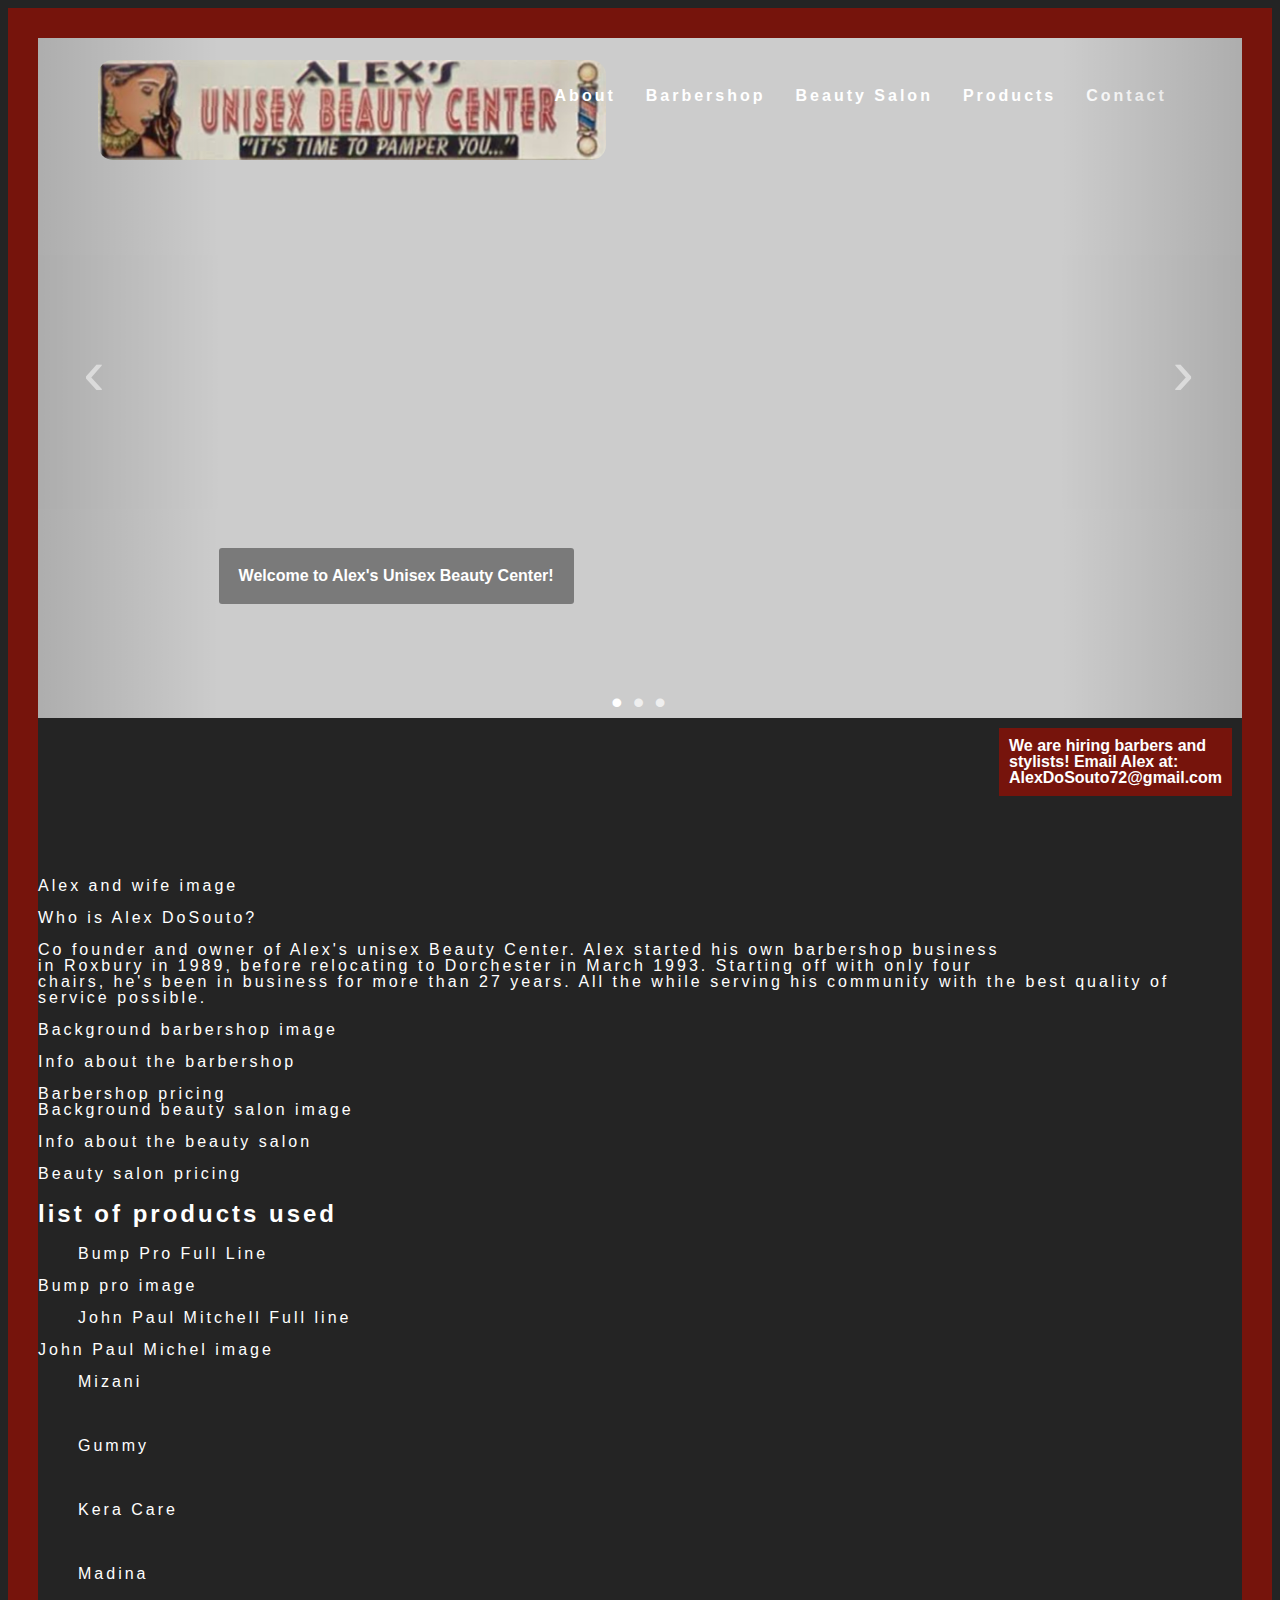
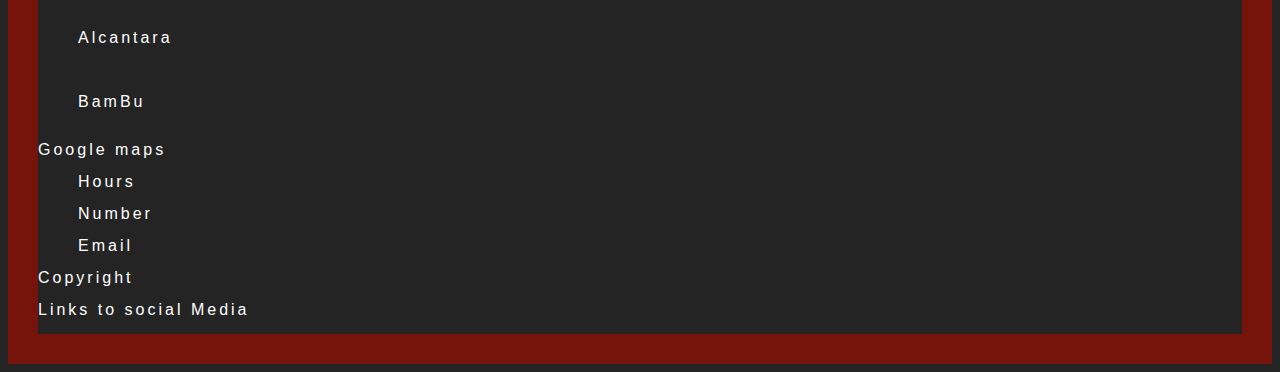
==== static-site/index.html @ 137ea662 "made some slight changes to some font and their positioning" ====
<!DOCTYPE html>
<html>
<head>
  <meta charset="utf-8">
  <title>Alex's beauty Salon</title>
  <link rel="stylesheet" href="css/main.css">
</head>
<body>
  <div class="contain-all">
    <header>
      <img class="logo" src="images/placeholder2.png"></img>
      <div class="nav-tabs">
        <nav>
          <ul>
            <li><a href="#">About</a></li>
            <li><a href="#">Barbershop</a></li>
            <li><a href="#">Beauty Salon</a></li>
            <li><a href="#">Products</a></li>
            <li><a href="#">Contact</a></li>
          </ul>
        </nav>
      </div>
    </header>

    <section class="image-carousel">
      <div class="slider">
        <div class="slide active image1" id="slide1">
          <div class="slide_content">
            <span>Welcome to Alex's Unisex Beauty Center!</span>
          </div>
        </div>
        <div class="slide image2" id="slide2">
          <div class="slide_content">
            <span>Hair styling!</span>
            <span>Best service at affordable prices</span>
          </div>
        </div>
        <div class="slide image3" id="slide3">
          <div class="slide_content">
            <span>We aim to pamper you</span>
          </div>
        </div>
        <div class="slider_nav">
          <a class="slideBtn active" data-slide-target="1" href="#slide1">•</a>
          <a class="slideBtn" data-slide-target="2" href="#slide2">•</a>
          <a class="slideBtn" data-slide-target="3" href="#slide3">•</a>
        </div>
        <a class="secondary_nav backBtn"></a>
        <a class="secondary_nav fwdBtn"></a>
      </div>
      <div class="hiring">
        <span> We are hiring barbers and stylists! Email Alex at: AlexDoSouto72@gmail.com </span>
      </div>
    </section>

    <section class="about">
      <div class="background-image-of-uphams-corner">
        <img>Alex and wife image</img>
        <p>Who is Alex DoSouto?</p>
        <p>Co founder and owner of Alex's unisex Beauty Center. Alex started his own barbershop business in Roxbury in 1989, before relocating to Dorchester in March 1993. Starting off with only four chairs, he's been in business for more than 27 years. All the while serving his community with the best quality of service possible.</p>
      </div>
    </section>

    <section class="barbershop">
      <div>
        <img>Background barbershop image</img>
        <p>Info about the barbershop</p>
        <aside>Barbershop pricing</aside>
      </div>
    </section>

    <section class="beauty-salon">
      <div>
        <img>Background beauty salon image</img>
        <p>Info about the beauty salon</p>
        <aside>Beauty salon pricing</aside>
      </div>
    </section>

    <section class="Products">
      <div>
        <h2>list of products used</h2>
        <ul>Bump Pro Full Line</ul>
        <img>Bump pro image</img>
        <ul>John Paul Mitchell Full line</ul>
        <img>John Paul Michel image</img>
        <ul>Mizani</ul>
        <img></img>
        <ul>Gummy</ul>
        <img></img>
        <ul>Kera Care</ul>
        <img></img>
        <ul>Madina</ul>
        <img></img>
        <ul>Alcantara</ul>
        <img></img>
        <ul>BamBu</ul>
        <img></img>
      </div>
    </section>

    <footer>
      <section class="contact">
        <div>Google maps</div>
        <div>
          <ul>Hours</ul>
          <ul>Number</ul>
          <ul>Email</ul>
        </div>
        <div>
          <p>Copyright</p>
          <p>Links to social Media</p>
        </div>
      </section>
    </footer>
  </div>
  <script src="js/img-carousel.js"></script>
</body>
</html>
---- static-site/css/main.css ----
* {
      -moz-box-sizing: border-box; /* Firefox */
      -webkit-box-sizing: border-box; /* Safari/Chrome/iOS/Android */
      box-sizing: border-box; /* IE */
 }
html {
    color: #222;
    font-size: 1em;
    line-height: 1.4;
}
body{
  background-color: #242424;
  color: #FFFFFF;
  font-family: "Lato", sans-serif;
  font-weight: normal;
  line-height: 1;
  letter-spacing: 3px;
  -webkit-font-smoothing: antialiased;
}
.contain-all {
  height: 100%;
  width: 100%;
  border: 30px solid #76140c;
}
/*
Header
*/
header {
  height: 160px;
  padding: 22px 0px 22px 0px;
  position: relative;
  width: 100%;
  z-index: 4;
}
.logo {
  border-radius: 15px;
  height: 100px;
  float: left;
  position: relative;
  left: 5%;
}
.nav-tabs {
  float: right;
  position: relative;
  top: 10%;
  right: 5%;
}
.nav-tabs ul {
  list-style:none;
  display: inline-flex;
}
.nav-tabs li {
  padding-left: 15px;
  padding-right: 15px;
}
.nav-tabs a {
  color: #FFFFFF;
  text-decoration: none;
  font-weight: bold;
}
/*
Image carousel
*/
.image-carousel {
  position: relative;
  top: -160px;
  bottom: -160px;
  width: 100%;
}
.slider {
  position: relative;
  width: 100%;
  height: 680px;
  background-color: #ccc;
  margin: 0 auto;
}
.slider_nav {
  position: absolute;
  bottom: 0;
  left: 0;
  width:100%;
  text-align: center;
  margin: 0 auto;
  padding: 0;
  list-style-type: none;
  z-index: 100;
}
.slideBtn {
  color: white;
  opacity: 0.7;
  text-decoration: none;
  display: inline-block;
  font-size: 2rem;
}
.slideBtn.active {
  opacity: 1;
}
.slide {
  position: absolute;
  top: 0;
  left: 0;
  opacity: 0;
  transition: all 2.0s ease-in-out;
  width: 100%;
  height: 100%;
  z-index: 3;
  background-size: cover;
  background-repeat: no-repeat;
}
.slide_content {
  position:absolute;
  left:15%;
  top:75%;
  padding:20px;
  background-color: rgba(0,0,0,.4);
  border-radius:3px;
}
.slide_content > * {
  color:white;
  opacity:1;
}
.slide_content span {
  letter-spacing: 0;
  font-weight: bold;
}
.slide.active {
  opacity: 1;
}
.secondary_nav {
  position:absolute;
  top: 0;
  width:15%;
  height:100%;
  z-index:500;
  opacity: 0.3;
  transition: opacity 2.0s ease-in-out;
  cursor:pointer;
  color:white;
  font-size:4rem;
}
.secondary_nav:hover{
  opacity:0.8;
}
.backBtn {
  left:0;
  background: linear-gradient(to right, rgba(0,0,0,0.5),rgba(0,0,0,0));
}
.backBtn:before {
  content:'\02039';
  position:absolute;
  top:50%;
  left:25%;
  transform: translateY(-60%);
}
.fwdBtn {
  right:0;
  background: linear-gradient(to left, rgba(0,0,0,0.5),rgba(0,0,0,0));
}
.fwdBtn:before {
  content:'\0203A';
  position:absolute;
  top:50%;
  right:25%;
  transform: translateY(-60%); /*bump it back up half its height*/
}
.image1 {
  background-image: url("https://igniter-2246.kxcdn.com/preview/salon/files/2015/09/sl01a.jpg");
}
.image2 {
  background-image: url("https://igniter-2246.kxcdn.com/preview/salon/files/2015/09/sl02.jpg");
}
.image3 {
  background-image: url("https://igniter-2246.kxcdn.com/preview/salon/files/2015/09/sl03.jpg");
}
/*
Hiring
*/
.hiring {
  padding: 10px;
  width: 20%;
  float: right;
}
.hiring span {
  float: right;
  font-weight: bold;
  background-color: #76140c;
  padding: 10px;
  letter-spacing: 0;
}
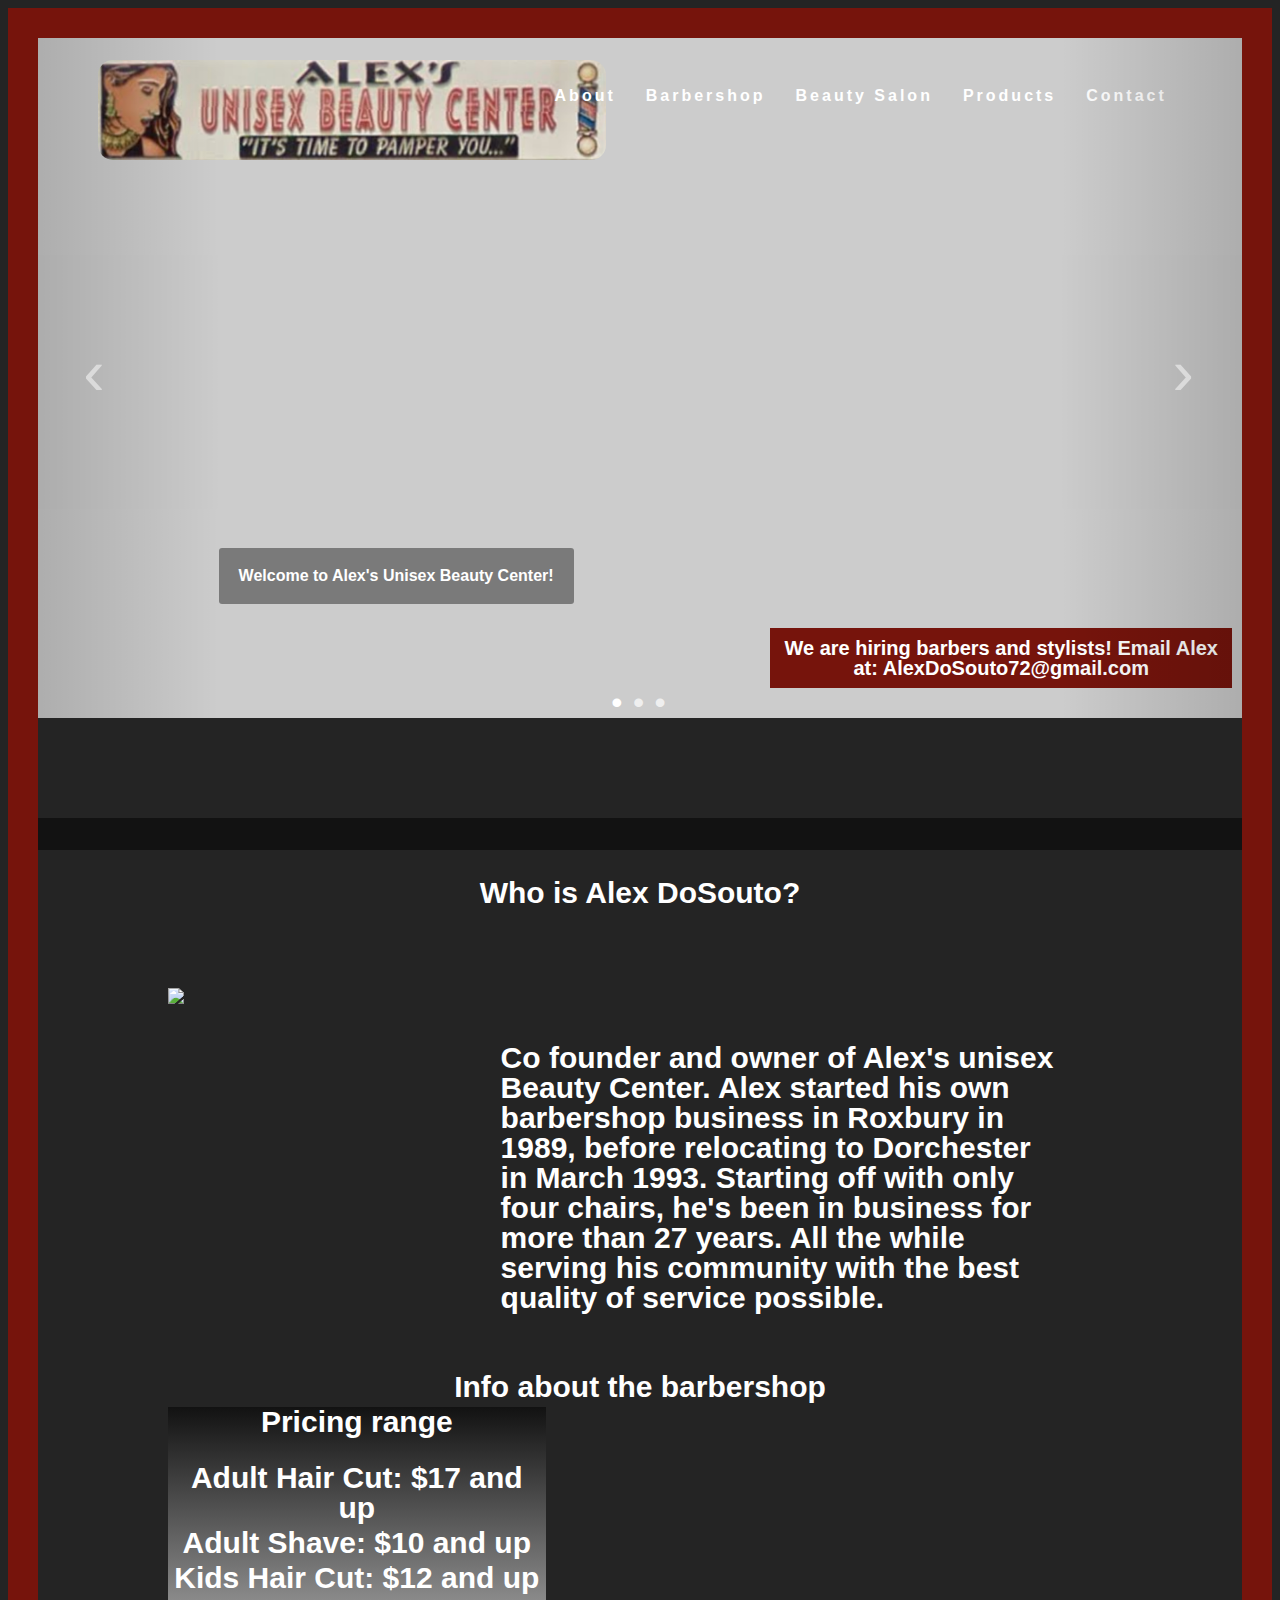
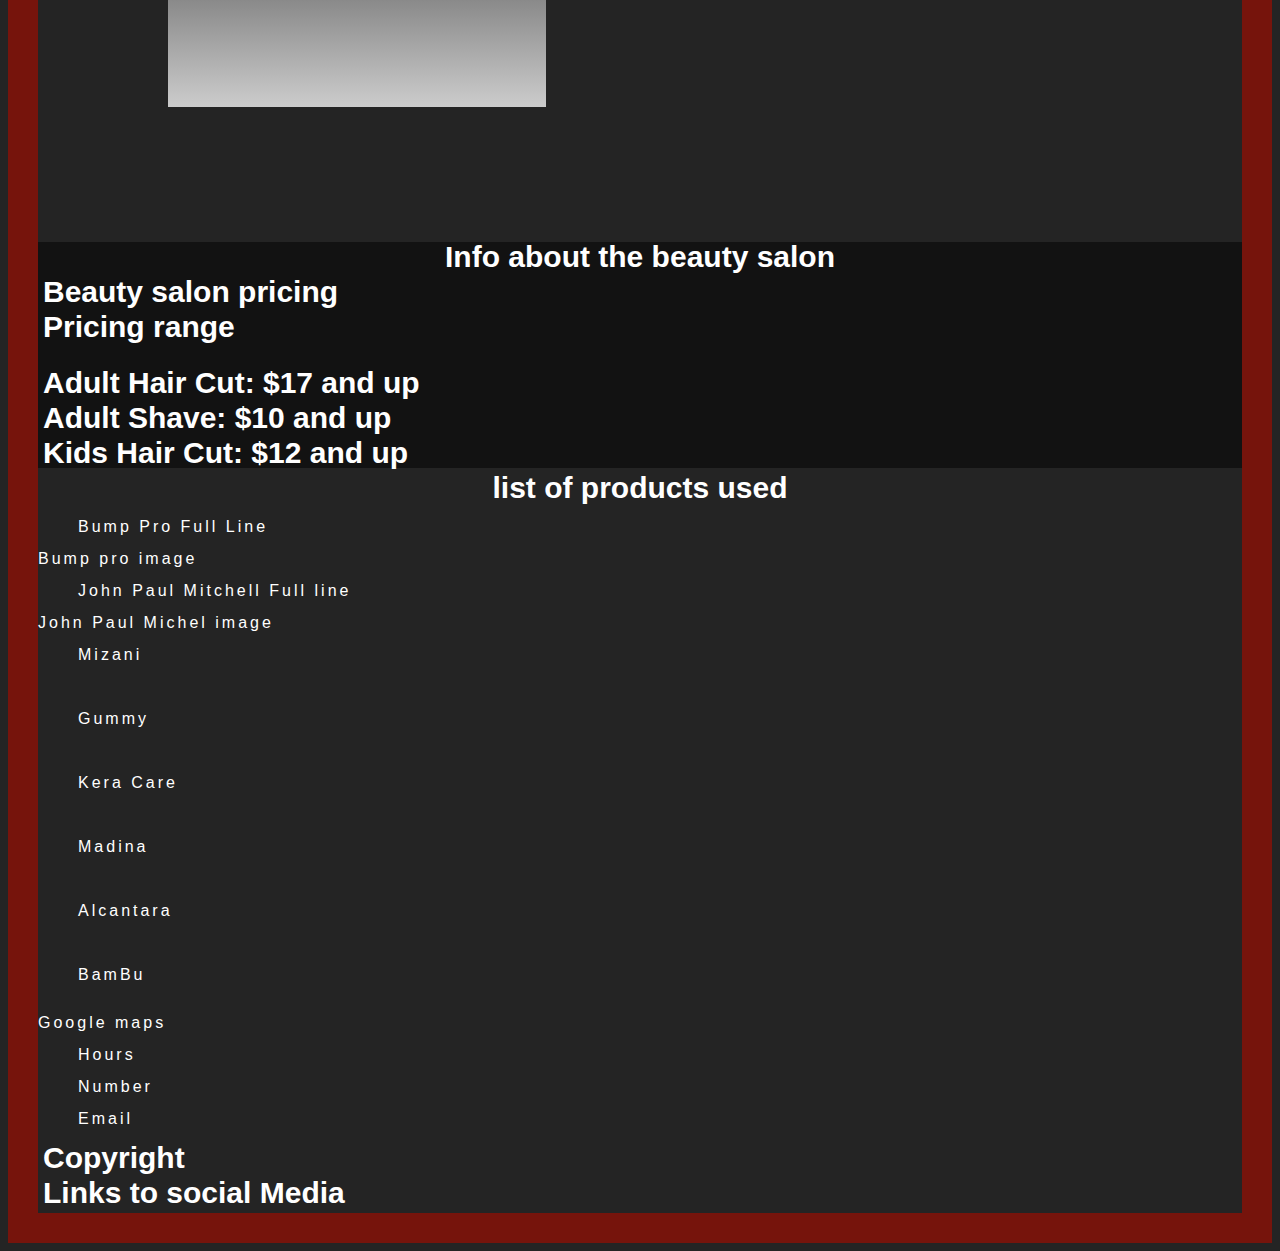
==== commit 10993f27: "added pricing rage board and added more to the beauty salon pricing" ====
--- a/static-site/index.html
+++ b/static-site/index.html
@@ -54,32 +54,45 @@
     </section>
 
     <section class="about">
-      <div class="background-image-of-uphams-corner">
-        <img>Alex and wife image</img>
-        <p>Who is Alex DoSouto?</p>
-        <p>Co founder and owner of Alex's unisex Beauty Center. Alex started his own barbershop business in Roxbury in 1989, before relocating to Dorchester in March 1993. Starting off with only four chairs, he's been in business for more than 27 years. All the while serving his community with the best quality of service possible.</p>
+      <div class="uphams-corner-background-image">
+        <h3>Who is Alex DoSouto?</h3>
+        <img src="images/alex-and-wife-image.jpg"></img>
+        <div class="aboutpage-text-wrap">
+          <p>Co founder and owner of Alex's unisex Beauty Center. Alex started his own barbershop business in Roxbury in 1989, before relocating to Dorchester in March 1993. Starting off with only four chairs, he's been in business for more than 27 years. All the while serving his community with the best quality of service possible.</p>
+        </div>
       </div>
     </section>
 
     <section class="barbershop">
-      <div>
-        <img>Background barbershop image</img>
-        <p>Info about the barbershop</p>
-        <aside>Barbershop pricing</aside>
+      <div class="barbershop-background-image">
+        <h3>Info about the barbershop</h3>
+        <div class="barbershop-pricing-wrap">
+          <p>Pricing range</p>
+          <br>
+          <p>Adult Hair Cut: $17 and up</p>
+          <p>Adult Shave: $10 and up</p>
+          <p>Kids Hair Cut: $12 and up</p>
+        </div>
       </div>
     </section>
 
     <section class="beauty-salon">
-      <div>
-        <img>Background beauty salon image</img>
-        <p>Info about the beauty salon</p>
-        <aside>Beauty salon pricing</aside>
+      <div class="beauty-salon-background-image">
+        <h3>Info about the beauty salon</h3>
+        <div class="salon-pricing-wrap">
+          <p>Beauty salon pricing</p>
+          <p>Pricing range</p>
+          <br>
+          <p>Adult Hair Cut: $17 and up</p>
+          <p>Adult Shave: $10 and up</p>
+          <p>Kids Hair Cut: $12 and up</p>
+        </div>
       </div>
     </section>
 
     <section class="Products">
       <div>
-        <h2>list of products used</h2>
+        <h3>list of products used</h3>
         <ul>Bump Pro Full Line</ul>
         <img>Bump pro image</img>
         <ul>John Paul Mitchell Full line</ul>
--- a/static-site/css/main.css
+++ b/static-site/css/main.css
@@ -22,6 +22,14 @@
   width: 100%;
   border: 30px solid #76140c;
 }
+h3 {
+  font-weight: bold;
+  letter-spacing: 0px;
+  font-size: 30px;
+  text-align: center;
+  margin: 5px;
+  position: relative;
+}
 /*
 Header
 */
@@ -29,6 +37,7 @@
   height: 160px;
   padding: 22px 0px 22px 0px;
   position: relative;
+  float: left;
   width: 100%;
   z-index: 4;
 }
@@ -61,12 +70,6 @@
 /*
 Image carousel
 */
-.image-carousel {
-  position: relative;
-  top: -160px;
-  bottom: -160px;
-  width: 100%;
-}
 .slider {
   position: relative;
   width: 100%;
@@ -177,13 +180,77 @@
 */
 .hiring {
   padding: 10px;
-  width: 20%;
-  float: right;
+  position: relative;
+  bottom: 100px;
+  width: 40%;
+  float: right;
+  z-index: 3;
 }
 .hiring span {
   float: right;
   font-weight: bold;
+  font-size: 20px;
+  text-align: center;
   background-color: #76140c;
   padding: 10px;
+  bottom: 100px;
   letter-spacing: 0;
 }
+/*
+About section
+*/
+.about {
+  padding: 100px 0px 100px 0px;
+}
+.uphams-corner-background-image{
+  background: linear-gradient( rgba(0, 0, 0, 0.5), rgba(0, 0, 0, 0.5) ), url('../images/uphams-corner-1.jpg');
+  background-repeat: no-repeat;
+  background-attachment: fixed;
+  padding-bottom: 100px;
+  background-position: 50% -50px;
+  background-size: 100%;
+  padding: 130px;
+}
+.uphams-corner-background-image h3, p {
+  font-weight: bold;
+  letter-spacing: 0px;
+  font-size: 30px;
+  margin: 5px;
+}
+.uphams-corner-background-image h3 {
+  text-align: center;
+  position: relative;
+  bottom: 75px;
+}
+.aboutpage-text-wrap {
+  width: 60%;
+  float: right;
+  margin: 50px;
+}
+/*
+barbershop section
+*/
+.barbershop-background-image{
+  background: linear-gradient( rgba(0, 0, 0, 0.5), rgba(0, 0, 0, 0.5) ), url('../images/uphams-corner-1.jpg');
+  background-repeat: no-repeat;
+  background-attachment: fixed;
+  padding-bottom: 100px;
+  background-position: 50% -50px;
+  background-size: 100%;
+  padding: 130px;
+}
+.barbershop-pricing-wrap {
+  background: linear-gradient( rgba(0, 0, 0, 0.5), #ccc );
+  height: 300px;
+  width: 40%;
+}
+.barbershop-pricing-wrap p {
+  text-align: center;
+}
+/*
+Beauty Salon section
+*/
+.beauty-salon-background-image {
+  background: linear-gradient( rgba(0, 0, 0, 0.5), rgba(0, 0, 0, 0.5) ), url('../images/uphams-corner-1.jpg');
+  background-repeat: no-repeat;
+}
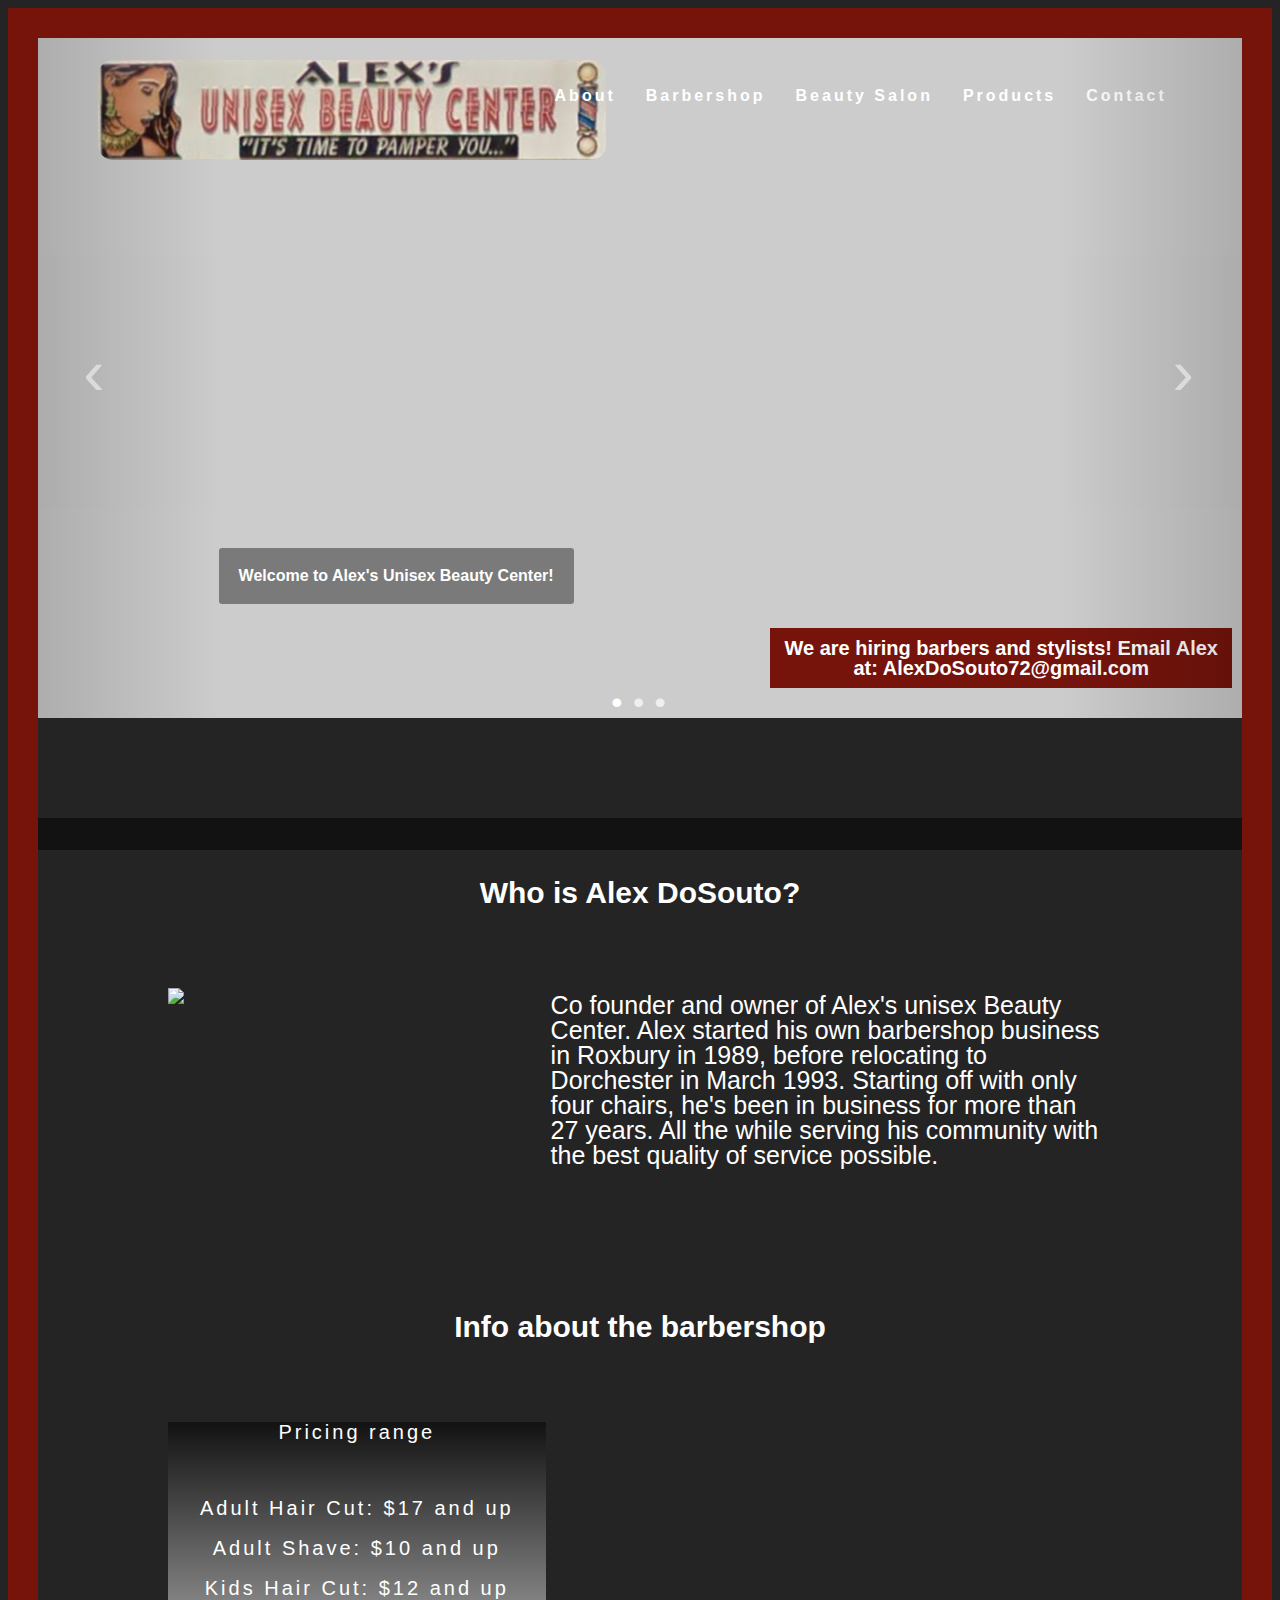
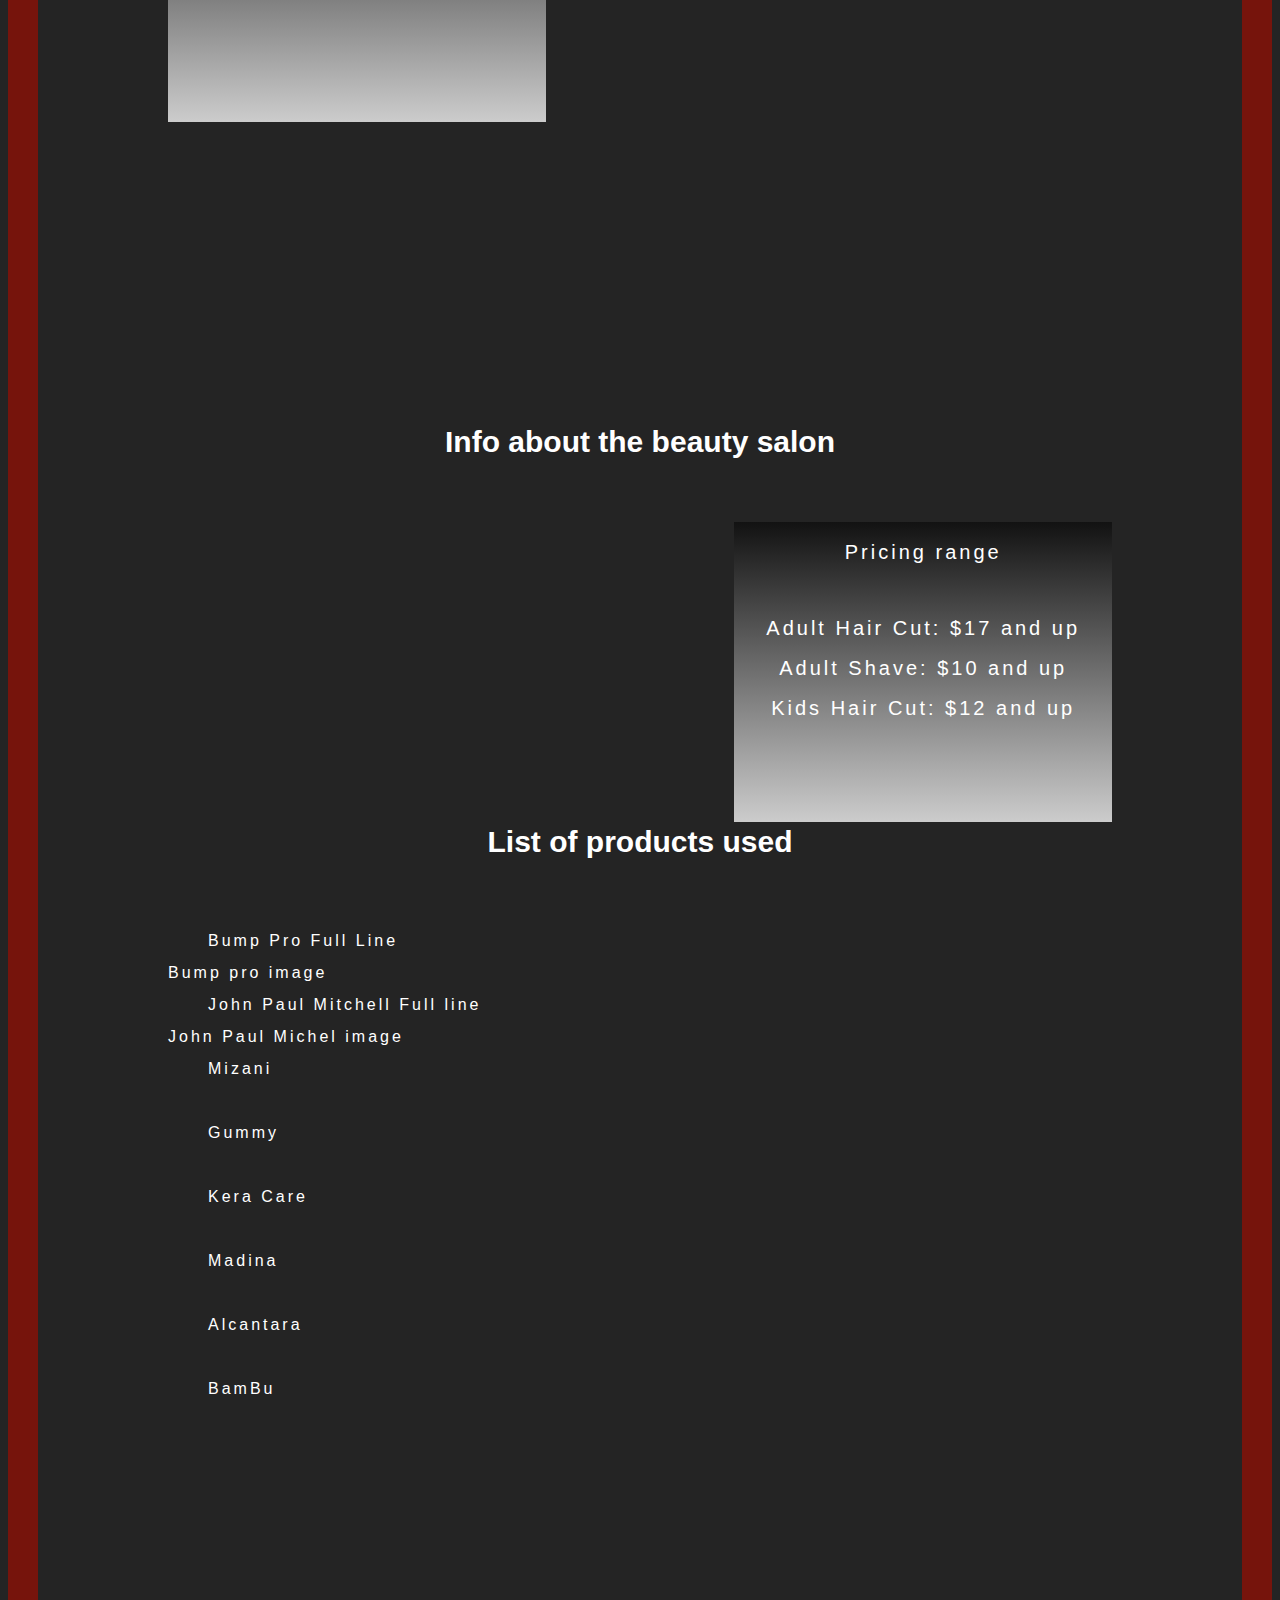
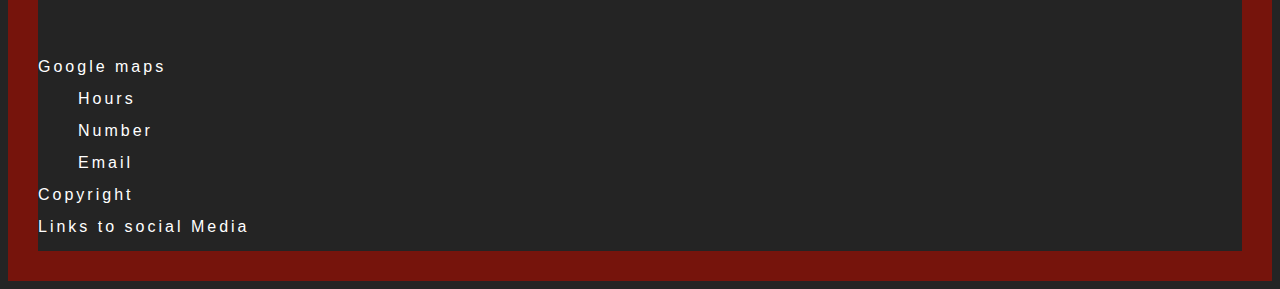
==== commit e55c8841: "more changes" ====
--- a/static-site/index.html
+++ b/static-site/index.html
@@ -80,7 +80,6 @@
       <div class="beauty-salon-background-image">
         <h3>Info about the beauty salon</h3>
         <div class="salon-pricing-wrap">
-          <p>Beauty salon pricing</p>
           <p>Pricing range</p>
           <br>
           <p>Adult Hair Cut: $17 and up</p>
@@ -90,9 +89,9 @@
       </div>
     </section>
 
-    <section class="Products">
-      <div>
-        <h3>list of products used</h3>
+    <section class="products">
+      <div class="products-background-image">
+        <h3>List of products used</h3>
         <ul>Bump Pro Full Line</ul>
         <img>Bump pro image</img>
         <ul>John Paul Mitchell Full line</ul>
--- a/static-site/css/main.css
+++ b/static-site/css/main.css
@@ -29,6 +29,7 @@
   text-align: center;
   margin: 5px;
   position: relative;
+  bottom: 60px;
 }
 /*
 Header
@@ -196,12 +197,12 @@
   bottom: 100px;
   letter-spacing: 0;
 }
+.about, .barbershop, .beauty-salon, .products, .contact {
+  padding: 100px 0px 0px 0px;
+}
 /*
 About section
 */
-.about {
-  padding: 100px 0px 100px 0px;
-}
 .uphams-corner-background-image{
   background: linear-gradient( rgba(0, 0, 0, 0.5), rgba(0, 0, 0, 0.5) ), url('../images/uphams-corner-1.jpg');
   background-repeat: no-repeat;
@@ -211,13 +212,11 @@
   background-size: 100%;
   padding: 130px;
 }
-.uphams-corner-background-image h3, p {
+.uphams-corner-background-image h3 {
   font-weight: bold;
   letter-spacing: 0px;
   font-size: 30px;
   margin: 5px;
-}
-.uphams-corner-background-image h3 {
   text-align: center;
   position: relative;
   bottom: 75px;
@@ -225,7 +224,11 @@
 .aboutpage-text-wrap {
   width: 60%;
   float: right;
-  margin: 50px;
+}
+.aboutpage-text-wrap p {
+  letter-spacing: 0px;
+  font-size: 25px;
+  margin: 5px;
 }
 /*
 barbershop section
@@ -246,6 +249,7 @@
 }
 .barbershop-pricing-wrap p {
   text-align: center;
+  font-size: 20px;
 }
 /*
 Beauty Salon section
@@ -253,4 +257,31 @@
 .beauty-salon-background-image {
   background: linear-gradient( rgba(0, 0, 0, 0.5), rgba(0, 0, 0, 0.5) ), url('../images/uphams-corner-1.jpg');
   background-repeat: no-repeat;
-}
+  background-attachment: fixed;
+  padding-bottom: 100px;
+  background-position: 50% -50px;
+  background-size: 100%;
+  padding: 130px;
+}
+.salon-pricing-wrap {
+  background: linear-gradient( rgba(0, 0, 0, 0.5), #ccc );
+  height: 300px;
+  width: 40%;
+  float: right;
+}
+.salon-pricing-wrap p {
+  text-align: center;
+  font-size: 20px;
+}
+/*
+Products section
+*/
+.products-background-image {
+  background: linear-gradient( rgba(0, 0, 0, 0.5), rgba(0, 0, 0, 0.5) ), url('../images/uphams-corner-1.jpg');
+  background-repeat: no-repeat;
+  background-attachment: fixed;
+  padding-bottom: 100px;
+  background-position: 50% -50px;
+  background-size: 100%;
+  padding: 130px;
+}
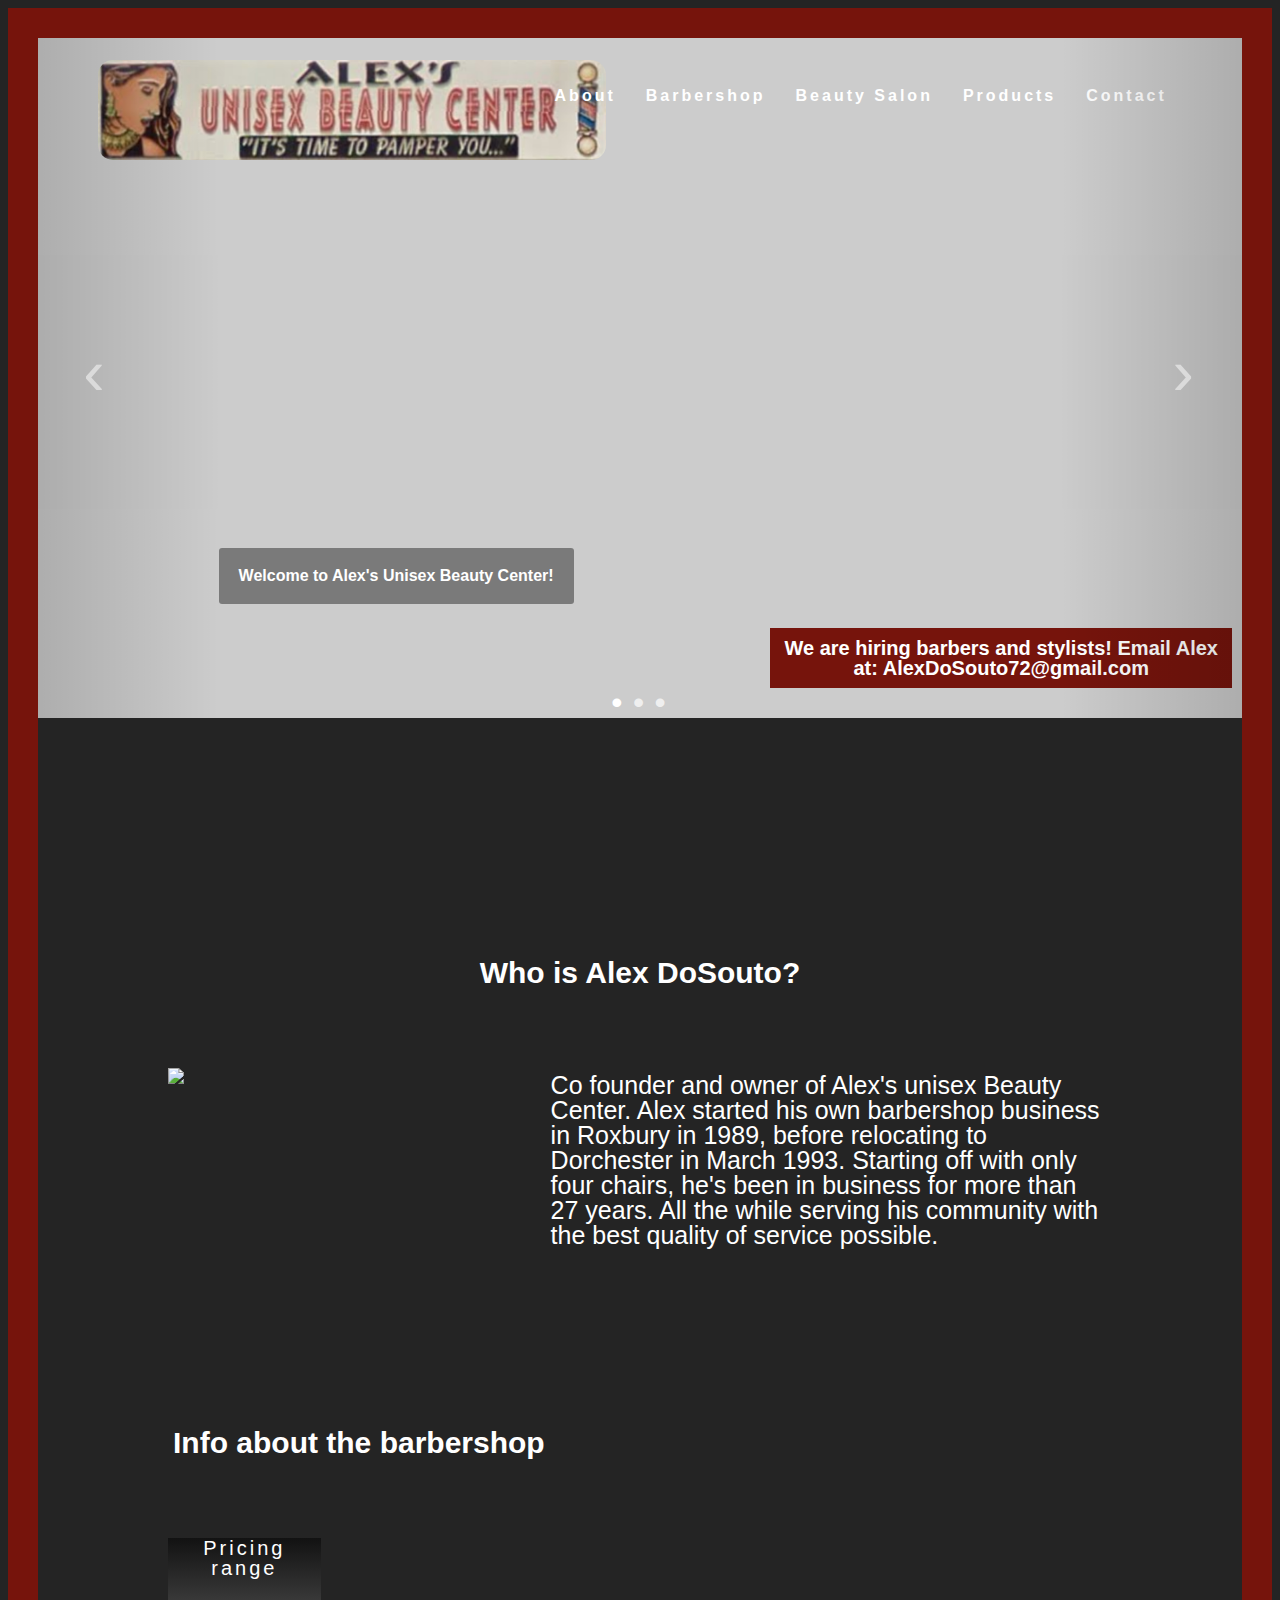
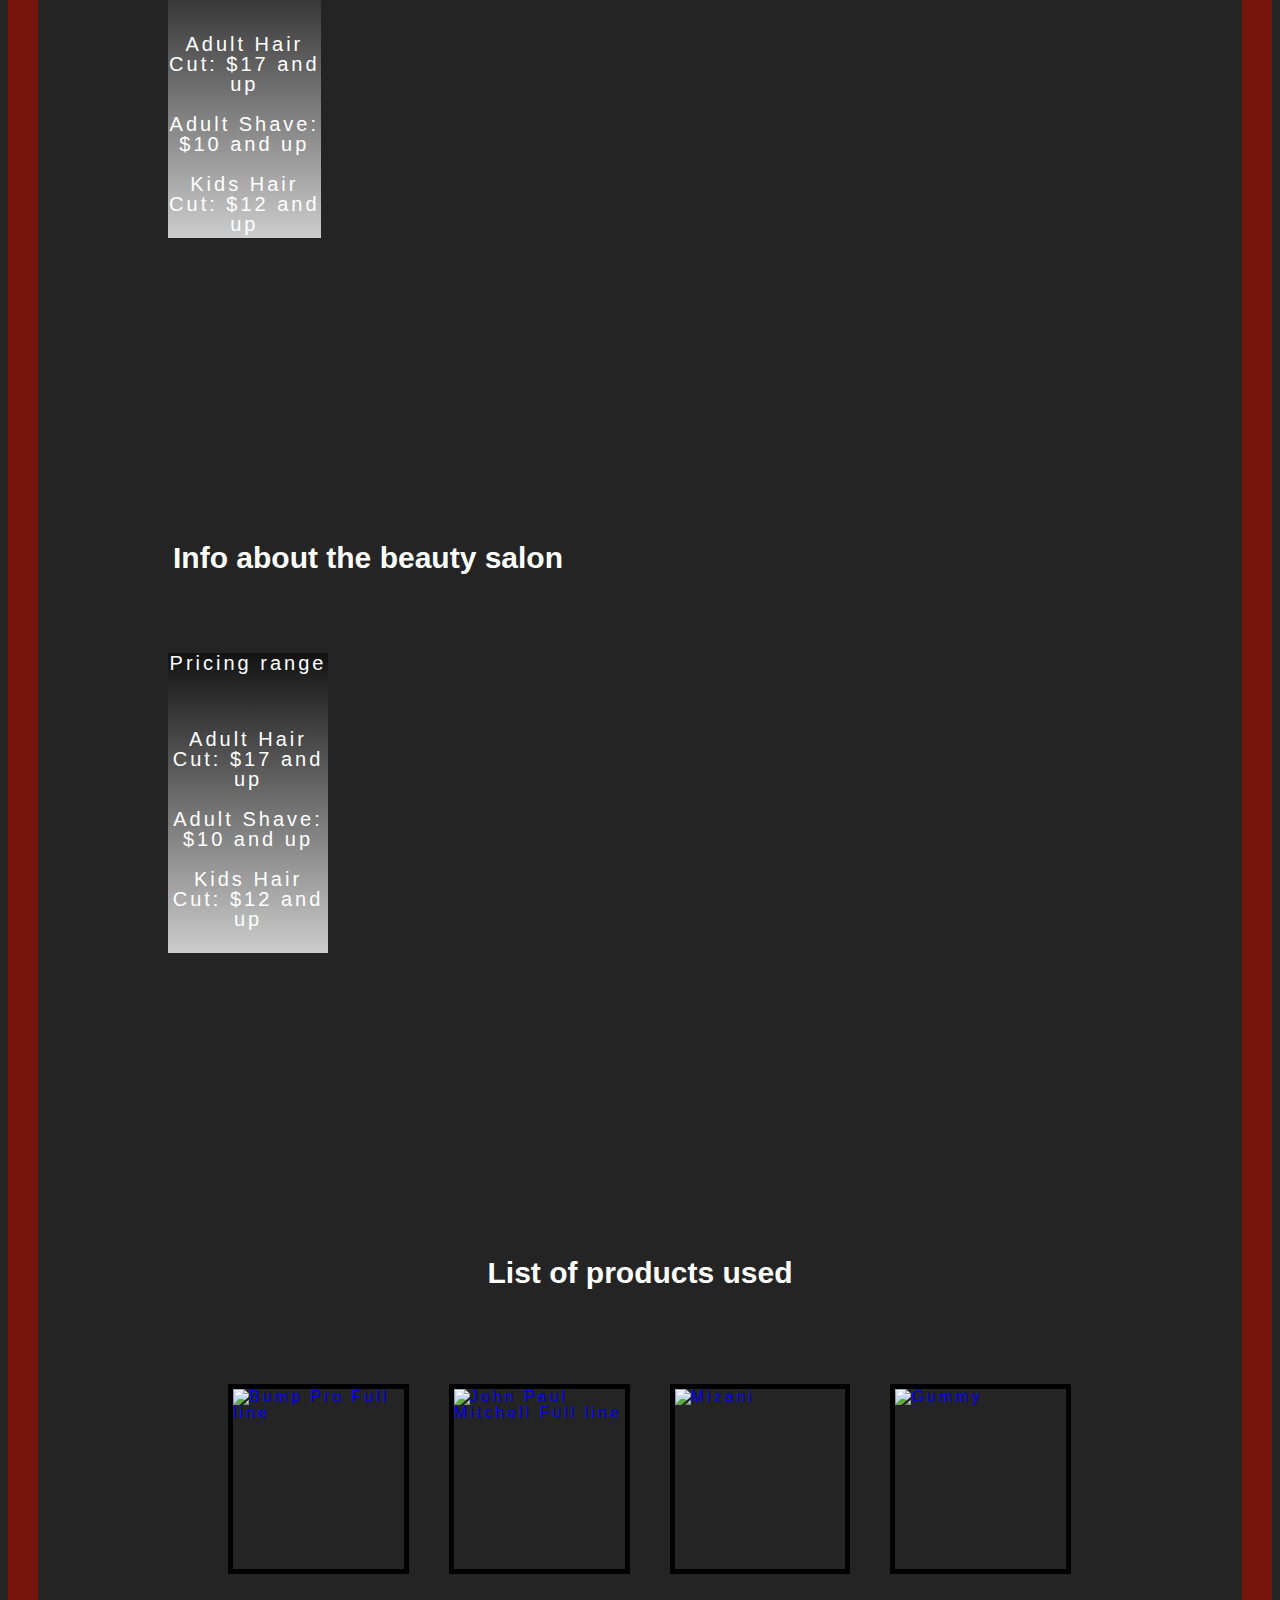
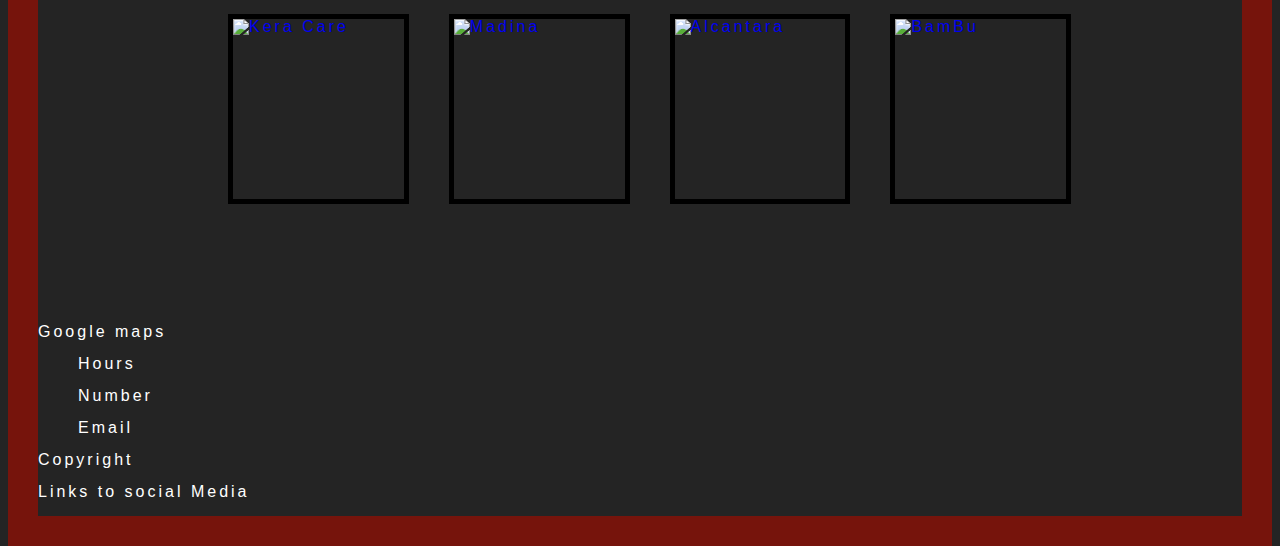
==== commit 3da58bda: "added some code for the products section" ====
--- a/static-site/index.html
+++ b/static-site/index.html
@@ -92,22 +92,18 @@
     <section class="products">
       <div class="products-background-image">
         <h3>List of products used</h3>
-        <ul>Bump Pro Full Line</ul>
-        <img>Bump pro image</img>
-        <ul>John Paul Mitchell Full line</ul>
-        <img>John Paul Michel image</img>
-        <ul>Mizani</ul>
-        <img></img>
-        <ul>Gummy</ul>
-        <img></img>
-        <ul>Kera Care</ul>
-        <img></img>
-        <ul>Madina</ul>
-        <img></img>
-        <ul>Alcantara</ul>
-        <img></img>
-        <ul>BamBu</ul>
-        <img></img>
+
+        <ul>
+          <li><a href="https://www.houseofbeautyworld.com/search.html?query=bump+pro&x=0&y=0&.autodone=http%3A%2F%2Fwww.houseofbeautyworld.com%2F"><img src="#" alt="Bump Pro Full line"></img></a></li>
+          <li><a href="https://www.paulmitchell.com/"><img src="#" alt="John Paul Mitchell Full line"></img></a></li>
+          <li><a href="http://www.mizani.com/"><img src="#" alt="Mizani"></img></a></li>
+          <li><a href="https://www.beautyplussalon.com/gummy"><img src="#" alt="Gummy"></img></a></li>
+          <li><a href="http://www.keracare.com/"><img src="#" alt="Kera Care"></img></a></li>
+          <li><a href="https://www.madinaonline.com/"><img src="#" alt="Madina"></img></a></li>
+          <li><a href="http://www.alcantaracosmetica.com/hair-cosmetics.html"><img src="#" alt="Alcantara"></img></a></li>
+          <li><a href="https://www.amazon.com/Silicon-Mix/b/ref=w_bl_hsx_s_be_web_3042504011?ie=UTF8&node=3042504011&field-lbr_brands_browse-bin=Silicon+Mix"><img src="#" alt="BamBu"></img></a></li>
+        </ul>
+
       </div>
     </section>
 
@@ -125,6 +121,7 @@
         </div>
       </section>
     </footer>
+
   </div>
   <script src="js/img-carousel.js"></script>
 </body>
--- a/static-site/css/main.css
+++ b/static-site/css/main.css
@@ -21,6 +21,7 @@
   height: 100%;
   width: 100%;
   border: 30px solid #76140c;
+  float: left;
 }
 h3 {
   font-weight: bold;
@@ -199,6 +200,7 @@
 }
 .about, .barbershop, .beauty-salon, .products, .contact {
   padding: 100px 0px 0px 0px;
+  float: left;
 }
 /*
 About section
@@ -267,7 +269,6 @@
   background: linear-gradient( rgba(0, 0, 0, 0.5), #ccc );
   height: 300px;
   width: 40%;
-  float: right;
 }
 .salon-pricing-wrap p {
   text-align: center;
@@ -285,3 +286,24 @@
   background-size: 100%;
   padding: 130px;
 }
+
+.products a {
+text-decoration: none;
+}
+.products ul {
+  list-style: none;
+}
+.products li {
+  width: 20%;
+  height: 190px;
+  border: 5px solid black;
+  float: left;
+  margin: 20px;
+}
+ .products p {
+   float: left;
+ }
+.products li a img {
+  height: 160px;
+  width: 100%;
+}
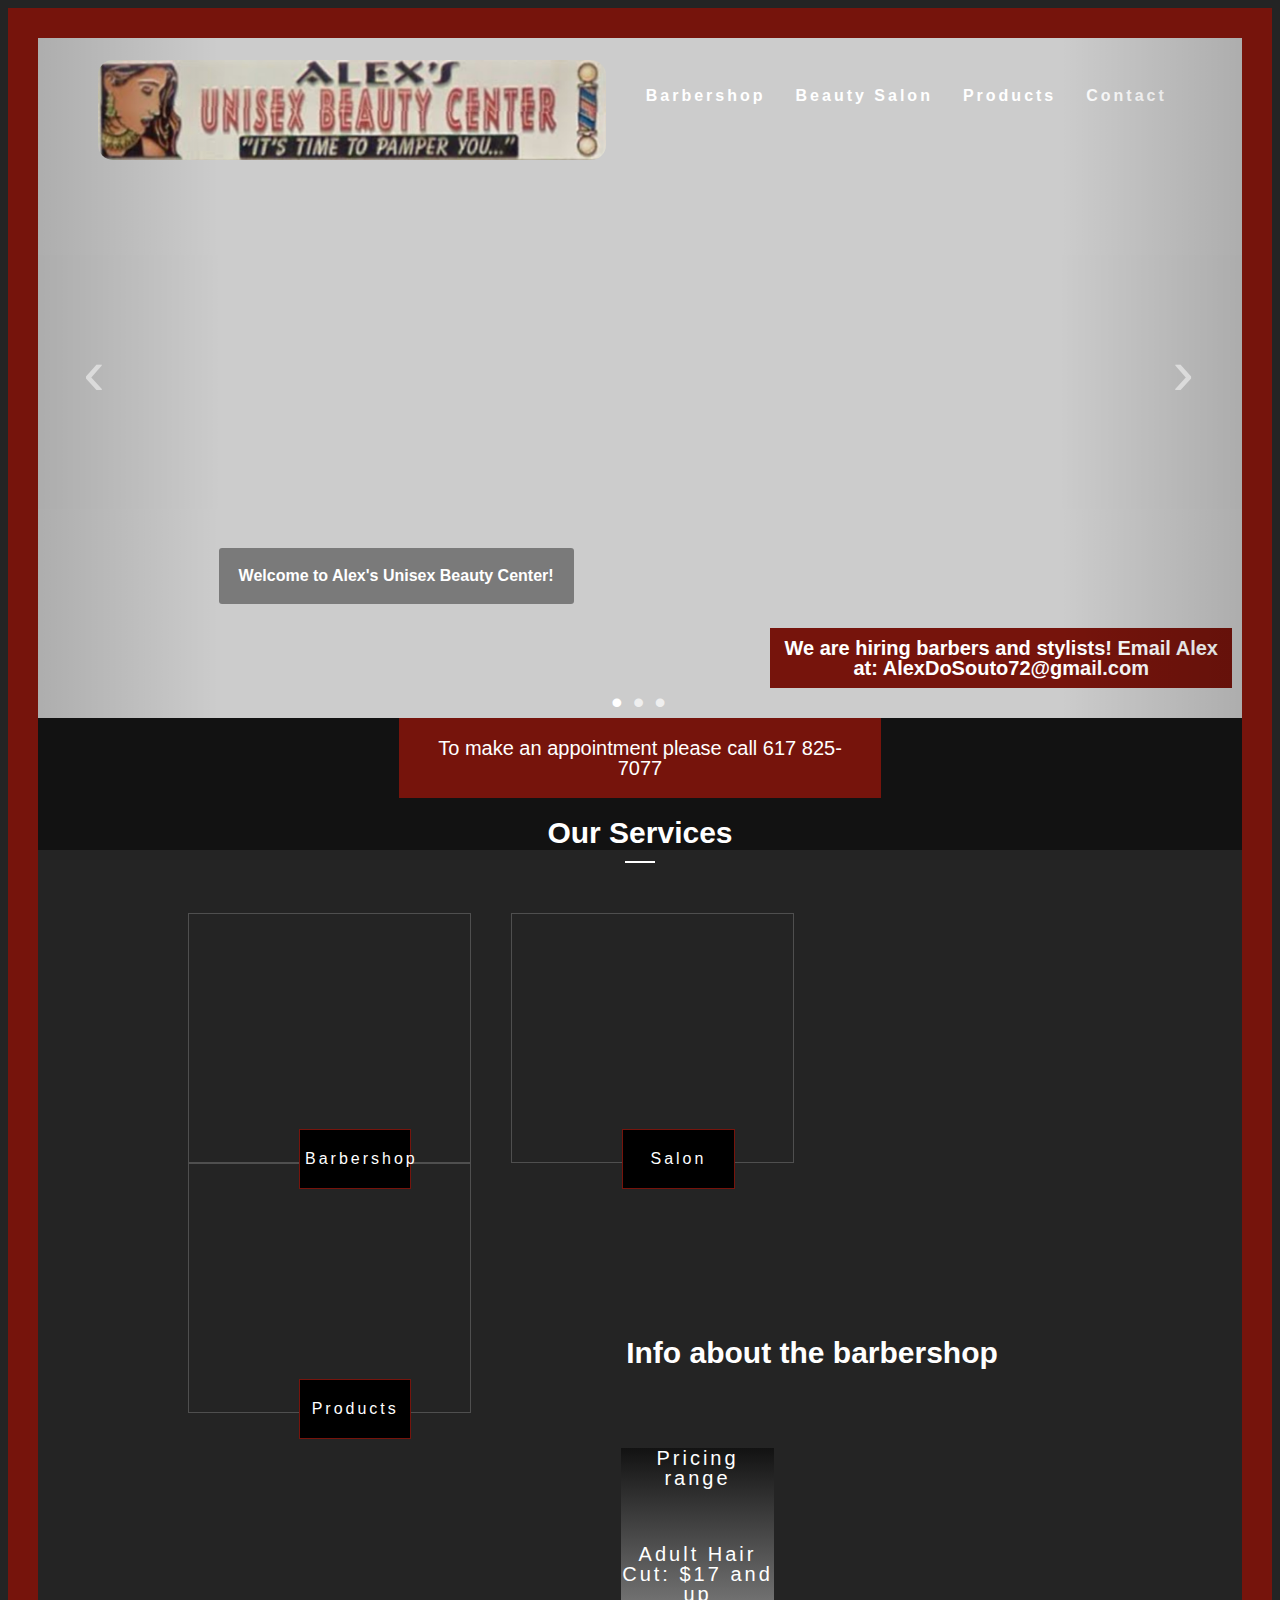
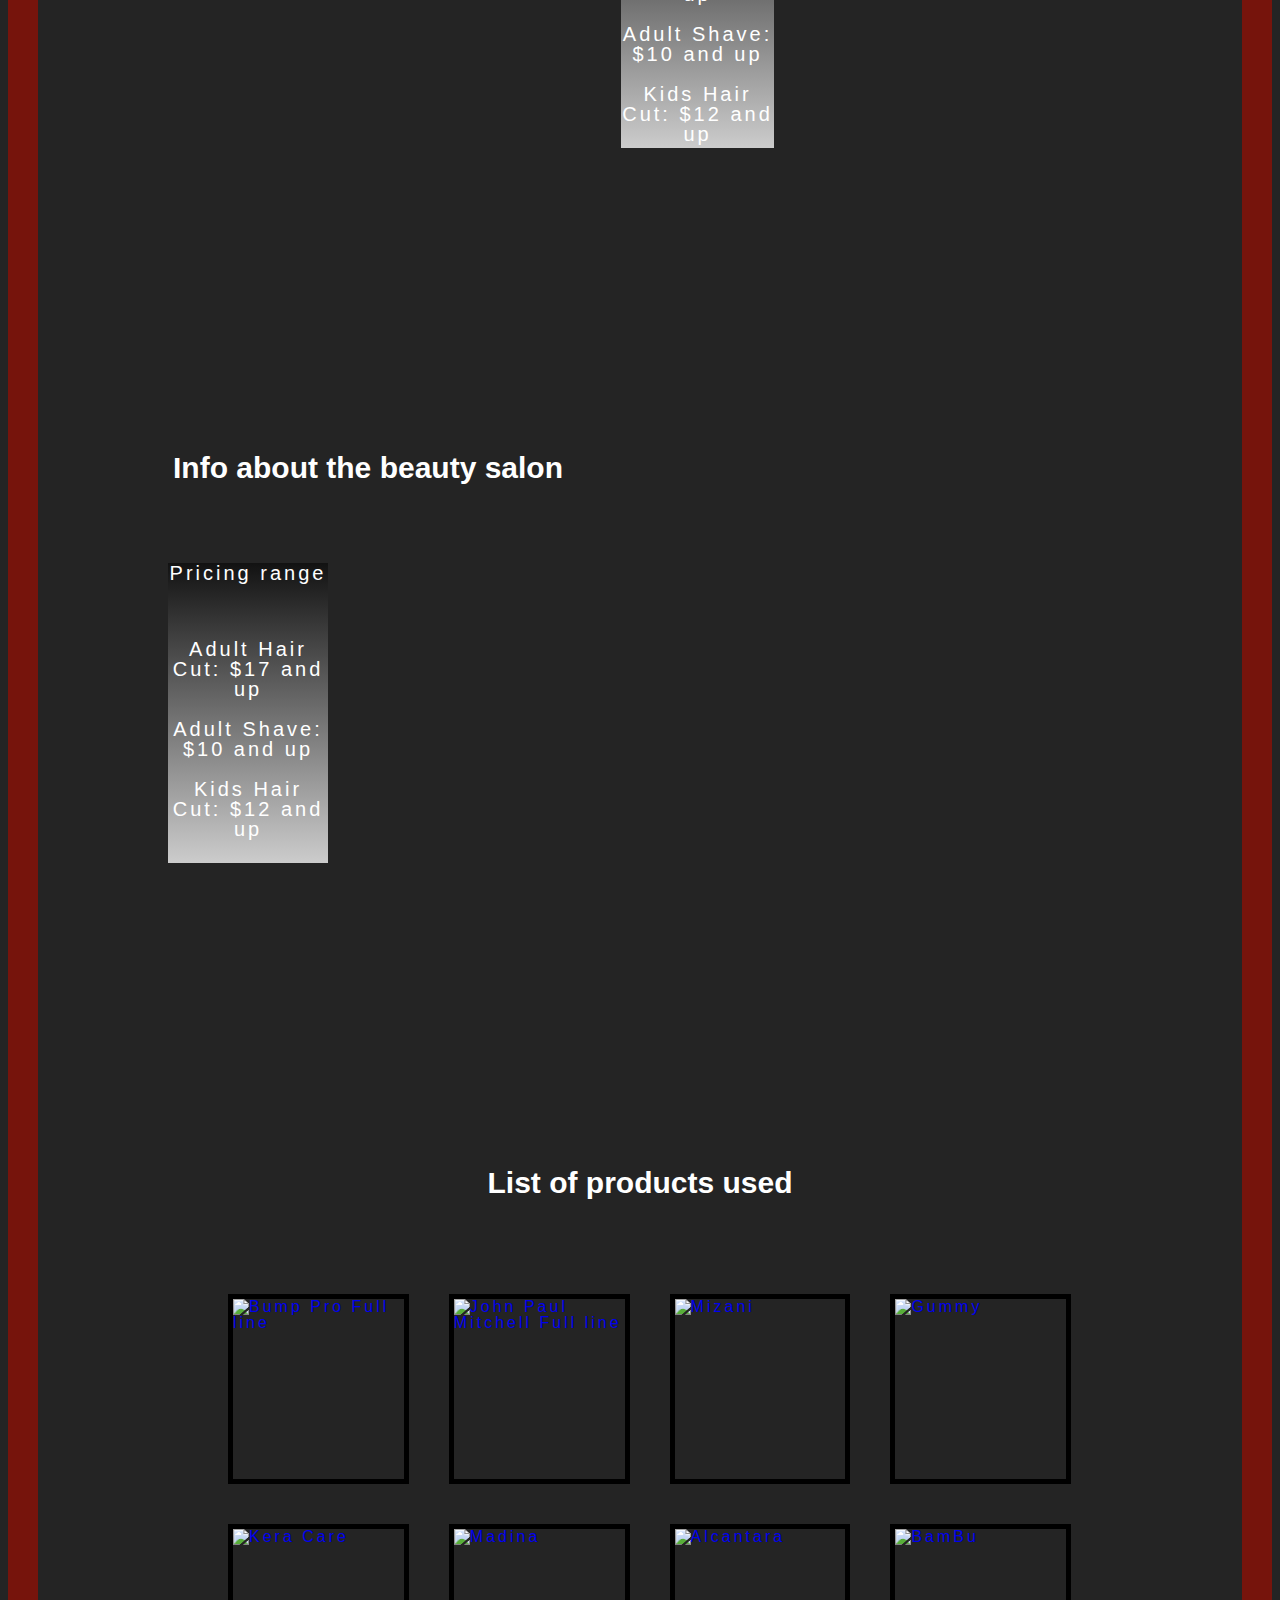
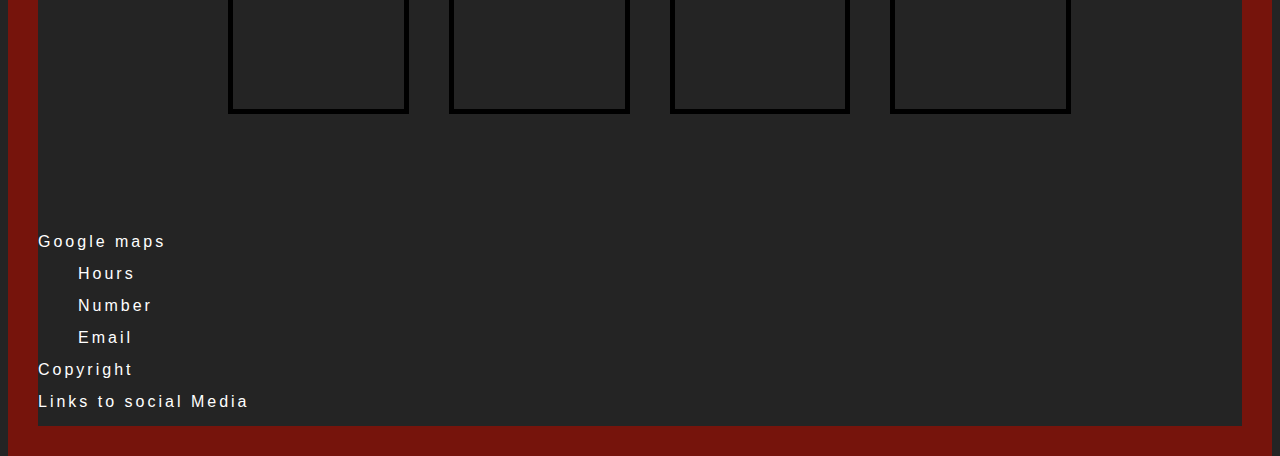
==== commit 09461321: "added images and wrote up the different sections" ====
--- a/static-site/index.html
+++ b/static-site/index.html
@@ -12,7 +12,6 @@
       <div class="nav-tabs">
         <nav>
           <ul>
-            <li><a href="#">About</a></li>
             <li><a href="#">Barbershop</a></li>
             <li><a href="#">Beauty Salon</a></li>
             <li><a href="#">Products</a></li>
@@ -51,21 +50,44 @@
       <div class="hiring">
         <span> We are hiring barbers and stylists! Email Alex at: AlexDoSouto72@gmail.com </span>
       </div>
+      <div class="appointment-number-wrap">
+        <div class="appointment-number">
+          <span> To make an appointment please call 617 825-7077</span>
+      </div>
+    </div>
     </section>
 
-    <section class="about">
-      <div class="uphams-corner-background-image">
-        <h3>Who is Alex DoSouto?</h3>
-        <img src="images/alex-and-wife-image.jpg"></img>
-        <div class="aboutpage-text-wrap">
-          <p>Co founder and owner of Alex's unisex Beauty Center. Alex started his own barbershop business in Roxbury in 1989, before relocating to Dorchester in March 1993. Starting off with only four chairs, he's been in business for more than 27 years. All the while serving his community with the best quality of service possible.</p>
+    <section class="Our-services">
+      <div class="services">
+        <h2 class="services-title">Our Services</h2>
+        <div class="border">
+          <div class="barbershop-background-image-1">
+            <div class="text-border">
+              <p>Barbershop</p>
+            </div>
+          </div>
+        </div>
+
+        <div class="border">
+          <div class="salon-background-image-1">
+            <div class="text-border">
+              <p>Salon</p>
+          </div>
+        </div>
+      </div>
+
+      <div class="border">
+        <div class="products-background-image-1">
+          <div class="text-border">
+            <p>Products</p>
+          </div>
         </div>
       </div>
     </section>
 
     <section class="barbershop">
       <div class="barbershop-background-image">
-        <h3>Info about the barbershop</h3>
+        <h2>Info about the barbershop</h2>
         <div class="barbershop-pricing-wrap">
           <p>Pricing range</p>
           <br>
@@ -78,7 +100,7 @@
 
     <section class="beauty-salon">
       <div class="beauty-salon-background-image">
-        <h3>Info about the beauty salon</h3>
+        <h2>Info about the beauty salon</h2>
         <div class="salon-pricing-wrap">
           <p>Pricing range</p>
           <br>
@@ -91,7 +113,7 @@
 
     <section class="products">
       <div class="products-background-image">
-        <h3>List of products used</h3>
+        <h2>List of products used</h2>
 
         <ul>
           <li><a href="https://www.houseofbeautyworld.com/search.html?query=bump+pro&x=0&y=0&.autodone=http%3A%2F%2Fwww.houseofbeautyworld.com%2F"><img src="#" alt="Bump Pro Full line"></img></a></li>
@@ -109,7 +131,7 @@
 
     <footer>
       <section class="contact">
-        <div>Google maps</div>
+        <img>Google maps</img>
         <div>
           <ul>Hours</ul>
           <ul>Number</ul>
--- a/static-site/css/main.css
+++ b/static-site/css/main.css
@@ -23,7 +23,7 @@
   border: 30px solid #76140c;
   float: left;
 }
-h3 {
+h2 {
   font-weight: bold;
   letter-spacing: 0px;
   font-size: 30px;
@@ -198,15 +198,35 @@
   bottom: 100px;
   letter-spacing: 0;
 }
-.about, .barbershop, .beauty-salon, .products, .contact {
+.barbershop, .beauty-salon, .products, .contact {
   padding: 100px 0px 0px 0px;
   float: left;
 }
 /*
-About section
-*/
-.uphams-corner-background-image{
-  background: linear-gradient( rgba(0, 0, 0, 0.5), rgba(0, 0, 0, 0.5) ), url('../images/uphams-corner-1.jpg');
+Appointment number
+*/
+.appointment-number-wrap {
+position: relative;
+bottom: 80px;
+float: left;
+width: 100%;
+}
+.appointment-number {
+  background-color: #76140c;
+  text-align: center;
+  padding: 20px;
+  margin-left: 30%;
+  margin-right: 30%;
+}
+.appointment-number span {
+  letter-spacing: 0;
+  font-size: 20px;
+}
+/*
+Services section
+*/
+.services {
+  background: linear-gradient( rgba(0, 0, 0, 0.5), rgba(0, 0, 0, 0.5) );
   background-repeat: no-repeat;
   background-attachment: fixed;
   padding-bottom: 100px;
@@ -214,23 +234,57 @@
   background-size: 100%;
   padding: 130px;
 }
-.uphams-corner-background-image h3 {
-  font-weight: bold;
-  letter-spacing: 0px;
-  font-size: 30px;
-  margin: 5px;
-  text-align: center;
-  position: relative;
-  bottom: 75px;
-}
-.aboutpage-text-wrap {
-  width: 60%;
-  float: right;
-}
-.aboutpage-text-wrap p {
-  letter-spacing: 0px;
-  font-size: 25px;
-  margin: 5px;
+.services-title::after {
+  border-bottom: 2px solid #fff;
+  content: "";
+  width: 30px;
+  position: absolute;
+  bottom: -15px;
+  left: 50%;
+  margin-left: -15px;
+  height: 2px;
+}
+.barbershop-background-image-1, .salon-background-image-1, .products-background-image-1 {
+  display: inline-block;
+  vertical-align: middle;
+  width: 100%;
+  height: 100%;
+}
+.barbershop-background-image-1 {
+  background-image: url(http://fr.web.img4.acsta.net/medias/nmedia/18/35/09/40/affiche.jpg);
+}
+.salon-background-image-1 {
+  background-image: url(https://s3.amazonaws.com/skiResorts_S3/www.7springs.com/categories/298.jpg);
+}
+.products-background-image-1 {
+  background-image: url(http://jacksbarbershop.net/wp-content/uploads/nivo/products.jpg);
+}
+.border {
+  border: solid 1px rgba(255, 255, 255, 0.2);
+  width: 30%;
+  float: left;
+  margin-left: 20px;
+  margin-right: 20px;
+  height: 250px;
+  z-index: 1;
+}
+.text-border {
+  border: solid 1px #76140c;
+  position: relative;
+  top: 205px;
+  left: 100px;
+  z-index: 3;
+  padding: 5px;
+  margin: 10px;
+  width: 40%;
+  background-color: rgba(0, 0, 0, 1.5);
+}
+.text-border .border p {
+  position: relative;
+  top: 200px;
+}
+.border p {
+  text-align: center;
 }
 /*
 barbershop section
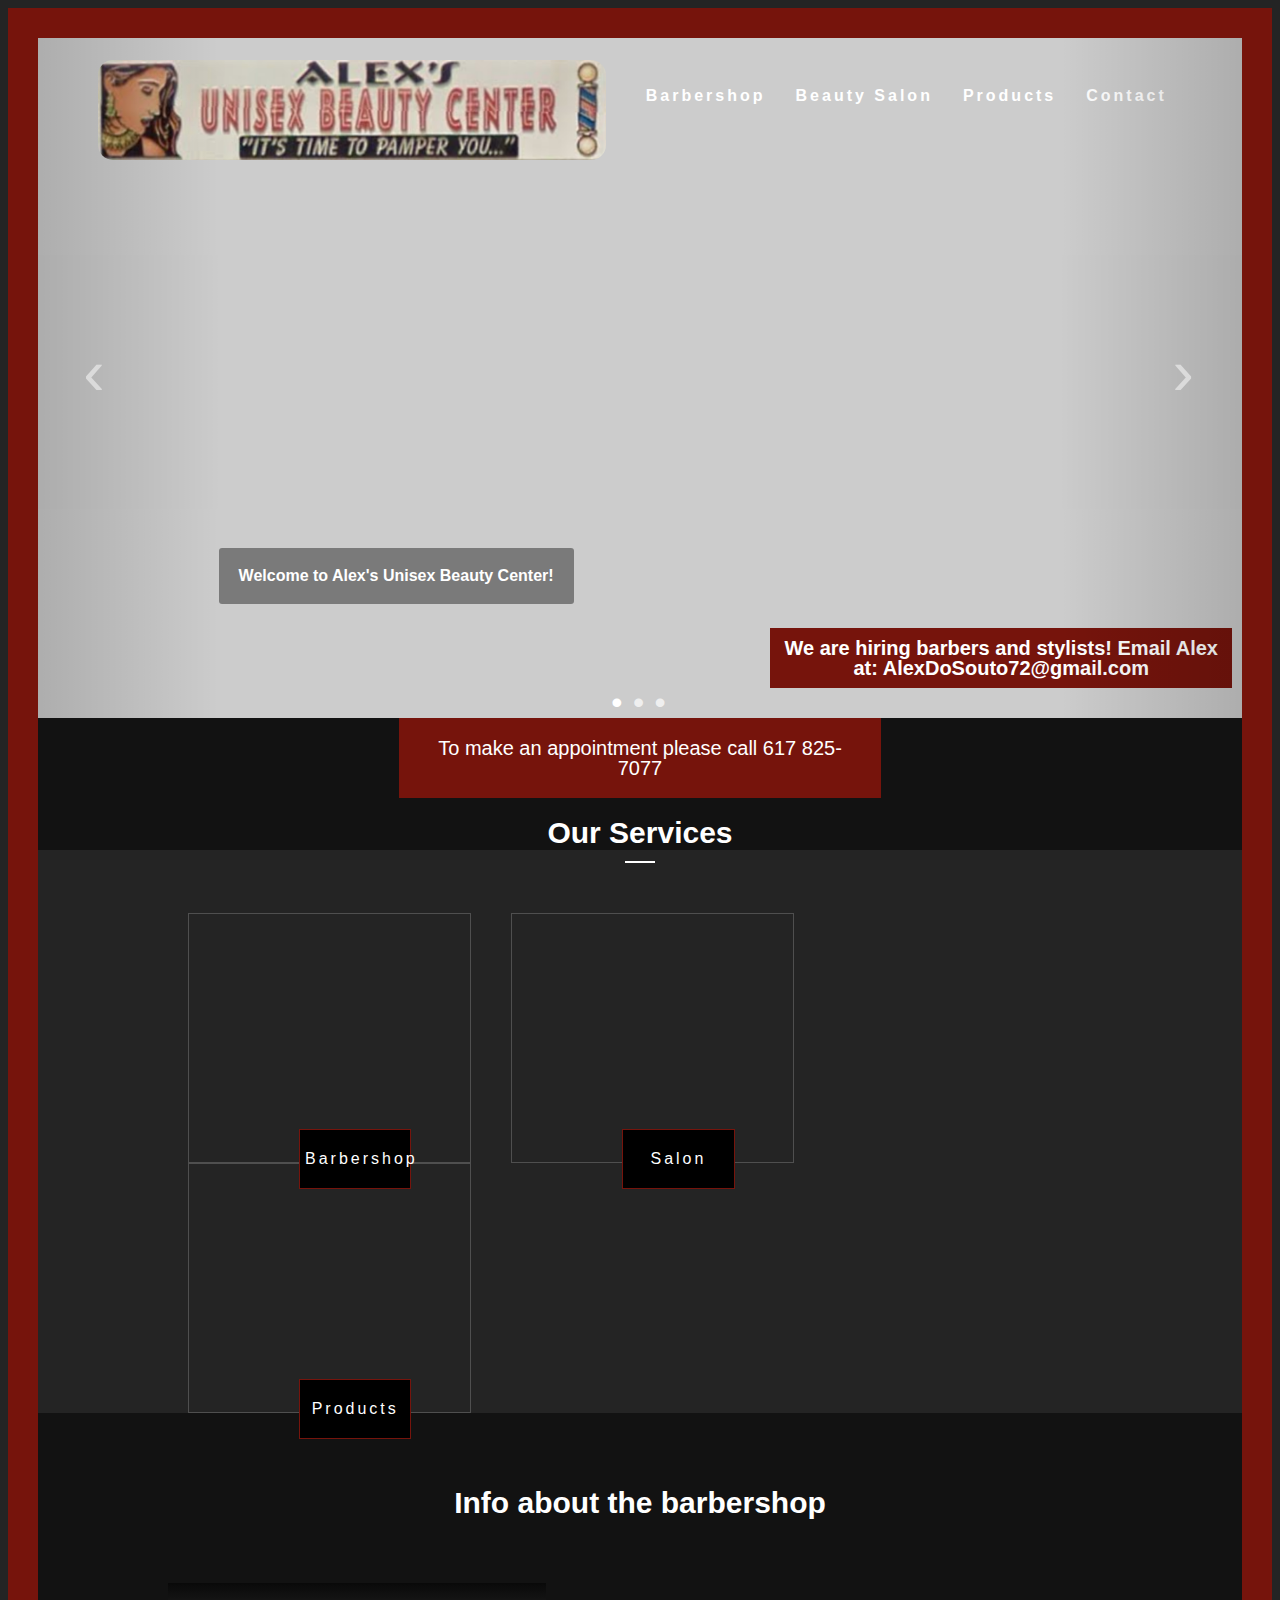
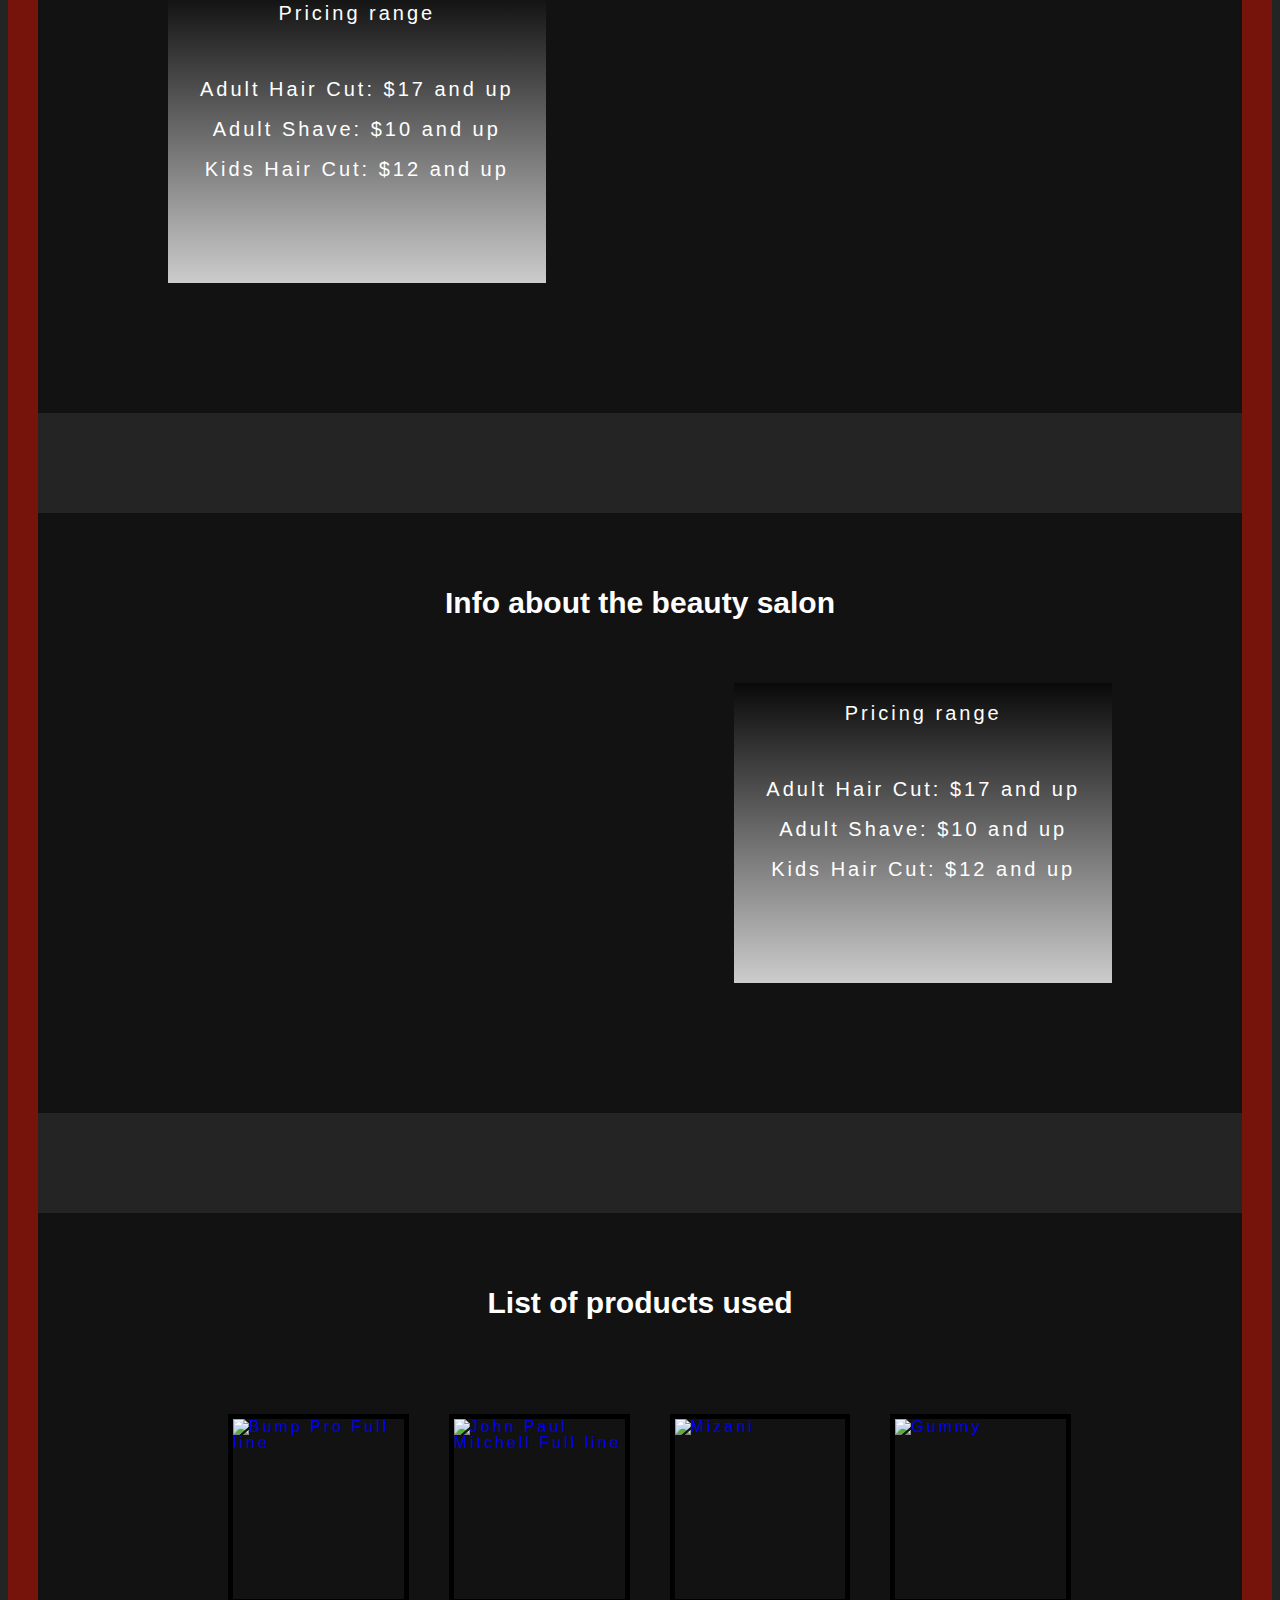
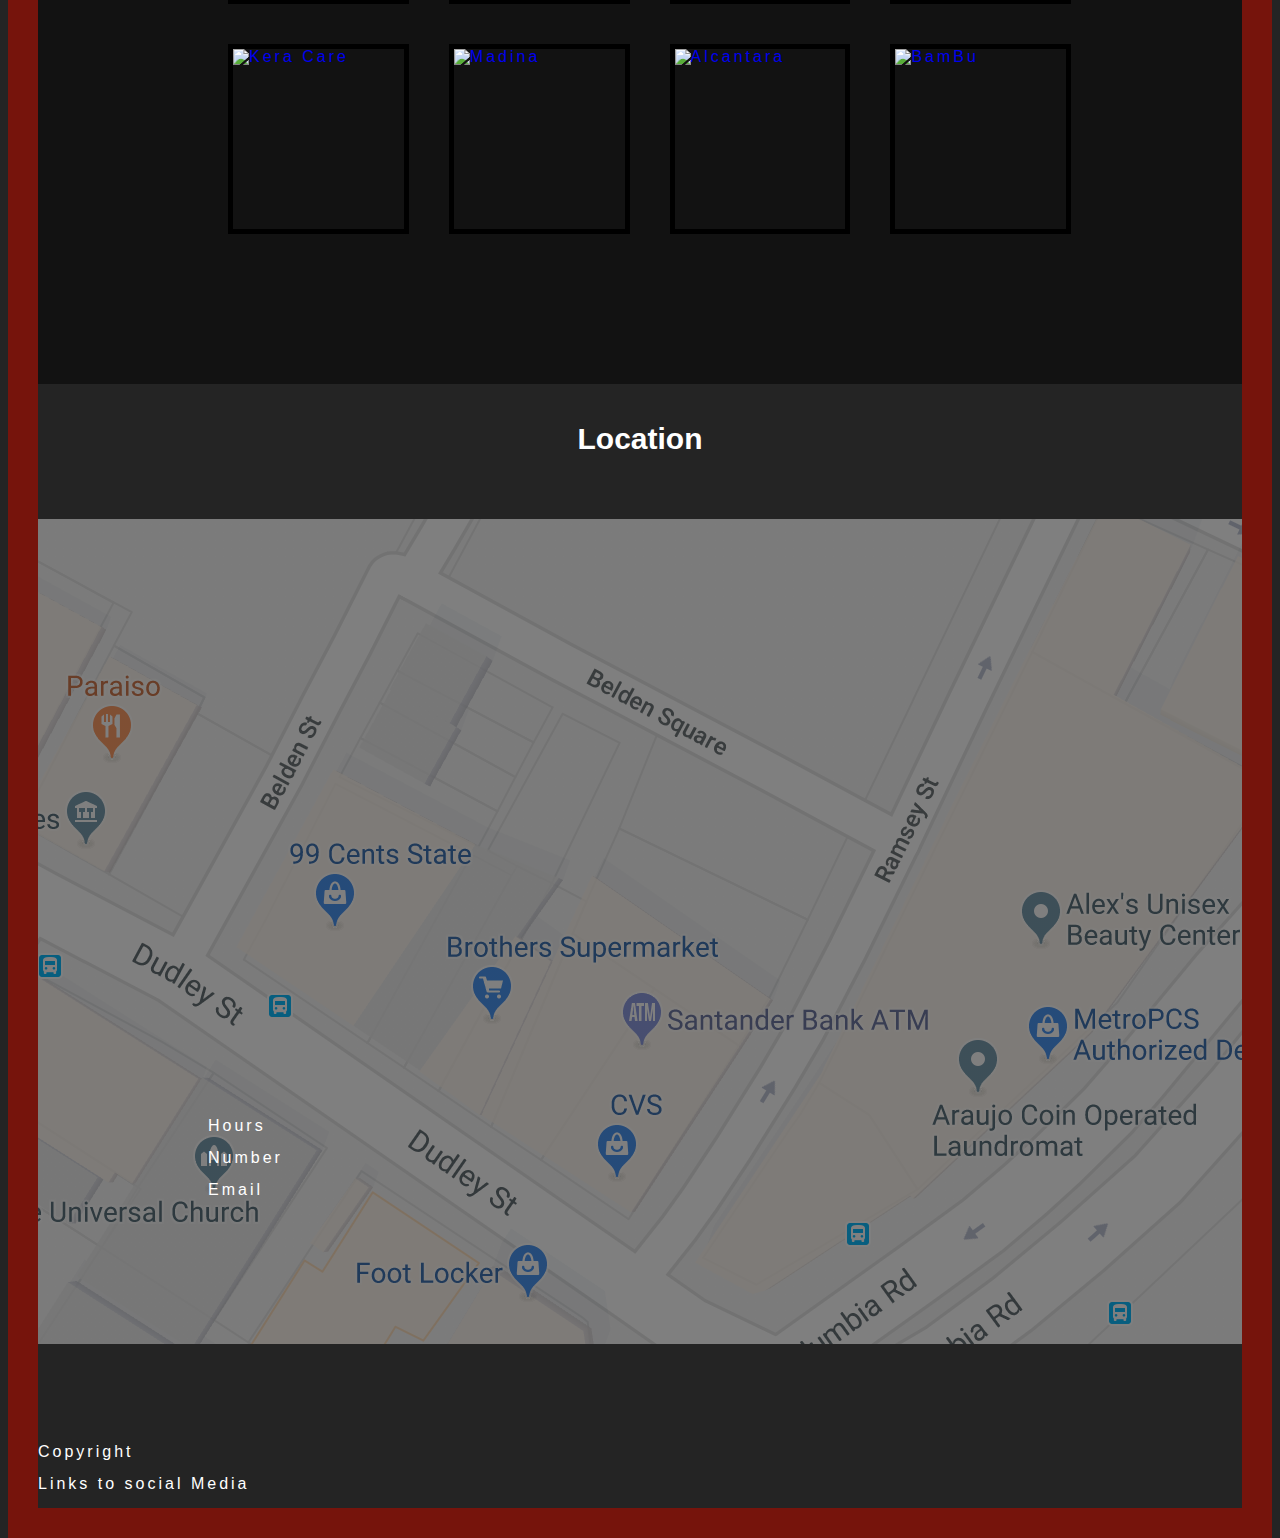
==== commit 46d1c9d0: "Merge pull request #16 from ArnoldPires/info-section" ====
--- a/static-site/index.html
+++ b/static-site/index.html
@@ -116,14 +116,14 @@
         <h2>List of products used</h2>
 
         <ul>
-          <li><a href="https://www.houseofbeautyworld.com/search.html?query=bump+pro&x=0&y=0&.autodone=http%3A%2F%2Fwww.houseofbeautyworld.com%2F"><img src="#" alt="Bump Pro Full line"></img></a></li>
-          <li><a href="https://www.paulmitchell.com/"><img src="#" alt="John Paul Mitchell Full line"></img></a></li>
-          <li><a href="http://www.mizani.com/"><img src="#" alt="Mizani"></img></a></li>
-          <li><a href="https://www.beautyplussalon.com/gummy"><img src="#" alt="Gummy"></img></a></li>
-          <li><a href="http://www.keracare.com/"><img src="#" alt="Kera Care"></img></a></li>
-          <li><a href="https://www.madinaonline.com/"><img src="#" alt="Madina"></img></a></li>
-          <li><a href="http://www.alcantaracosmetica.com/hair-cosmetics.html"><img src="#" alt="Alcantara"></img></a></li>
-          <li><a href="https://www.amazon.com/Silicon-Mix/b/ref=w_bl_hsx_s_be_web_3042504011?ie=UTF8&node=3042504011&field-lbr_brands_browse-bin=Silicon+Mix"><img src="#" alt="BamBu"></img></a></li>
+          <li><a href="https://www.houseofbeautyworld.com/search.html?query=bump+pro&x=0&y=0&.autodone=http%3A%2F%2Fwww.houseofbeautyworld.com%2F"><img src="https://cdn.shopify.com/s/files/1/2719/9390/products/Bump-Pro-Lemon-Brushless-Shave-Cream-1_grande.jpg?v=1515543286" alt="Bump Pro Full line"></img></a></li>
+          <li><a href="https://www.paulmitchell.com/"><img src="http://www.paul-mitchell.co.uk/media/59214/paul-mitchell.jpg" alt="John Paul Mitchell Full line"></img></a></li>
+          <li><a href="http://www.mizani.com/"><img src="http://www.mizani.com/Image%20Library/Mizani/Global%20Navigation/Home/New%20Home%20assets/Mizani_US_Website-Redesign_Homepage_235x225_Modules1.jpg" alt="Mizani"></img></a></li>
+          <li><a href="https://www.beautyplussalon.com/gummy"><img src="https://smhttp-ssl-47504.nexcesscdn.net/media/catalog/product/cache/1/image/800x800/2eaca73e0d00a70ceca2472410b6dcfa/gummy-hair-and-grooming-hair-gel-7oz.jpeg" alt="Gummy"></img></a></li>
+          <li><a href="http://www.keracare.com/"><img src="https://www.keracare.com/wp-content/themes/avlon.com/images/store-slide-honey-shea-co-wash.jpg" alt="Kera Care"></img></a></li>
+          <li><a href="https://www.madinaonline.com/"><img src="http://www.rigsmarketing.com/images/clients/client-6.png" alt="Madina"></img></a></li>
+          <li><a href="http://www.alcantaracosmetica.com/hair-cosmetics.html"><img src="http://www.quedateensantamarta.es/wp-content/uploads/2016/11/Alc%C3%A1ntara-Cosm%C3%A9tica-Logotipo.jpg" alt="Alcantara"></img></a></li>
+          <li><a href="https://www.amazon.com/Silicon-Mix/b/ref=w_bl_hsx_s_be_web_3042504011?ie=UTF8&node=3042504011&field-lbr_brands_browse-bin=Silicon+Mix"><img src="https://cdn.shopify.com/s/files/1/0203/1620/t/40/assets/logo.png?13014340451726377659" alt="BamBu"></img></a></li>
         </ul>
 
       </div>
@@ -131,8 +131,9 @@
 
     <footer>
       <section class="contact">
-        <img>Google maps</img>
-        <div>
+        <h2>Location</h2>
+        <div class="contact-background-image">
+          <iframe src="https://www.google.com/maps/embed?pb=!1m18!1m12!1m3!1d2950.1685665889026!2d-71.06690228443162!3d42.31760327918968!2m3!1f0!2f0!3f0!3m2!1i1024!2i768!4f13.1!3m3!1m2!1s0x89e37a4cfd04bd3f%3A0xf5daee17732f9fd0!2sAlex&#39;s+Unisex+Beauty+Center+Inc!5e0!3m2!1sen!2sus!4v1525380093629" width="600" height="450" frameborder="0" style="border:0" allowfullscreen></iframe>
           <ul>Hours</ul>
           <ul>Number</ul>
           <ul>Email</ul>
--- a/static-site/css/main.css
+++ b/static-site/css/main.css
@@ -200,7 +200,7 @@
 }
 .barbershop, .beauty-salon, .products, .contact {
   padding: 100px 0px 0px 0px;
-  float: left;
+  margin-top: 100px;
 }
 /*
 Appointment number
@@ -287,21 +287,30 @@
   text-align: center;
 }
 /*
-barbershop section
-*/
-.barbershop-background-image{
-  background: linear-gradient( rgba(0, 0, 0, 0.5), rgba(0, 0, 0, 0.5) ), url('../images/uphams-corner-1.jpg');
+barbershop, salon, and products structure
+*/
+.barbershop-background-image, .beauty-salon-background-image, .products-background-image, .contact-background-image {
   background-repeat: no-repeat;
   background-attachment: fixed;
   padding-bottom: 100px;
   background-position: 50% -50px;
   background-size: 100%;
   padding: 130px;
+  width: 100%;
+  margin-bottom: 100px;
+}
+/*
+barbershop section
+*/
+.barbershop-background-image{
+  background: linear-gradient( rgba(0, 0, 0, 0.5), rgba(0, 0, 0, 0.5) ), url('http://thefader-res.cloudinary.com/private_images/w_1440,c_limit,f_auto,q_auto:best/40380002_WEB_gmcgws/levels-barbershop-new-york-ny.jpg');
+  float: left;
 }
 .barbershop-pricing-wrap {
   background: linear-gradient( rgba(0, 0, 0, 0.5), #ccc );
   height: 300px;
   width: 40%;
+  float: left;
 }
 .barbershop-pricing-wrap p {
   text-align: center;
@@ -311,18 +320,14 @@
 Beauty Salon section
 */
 .beauty-salon-background-image {
-  background: linear-gradient( rgba(0, 0, 0, 0.5), rgba(0, 0, 0, 0.5) ), url('../images/uphams-corner-1.jpg');
-  background-repeat: no-repeat;
-  background-attachment: fixed;
-  padding-bottom: 100px;
-  background-position: 50% -50px;
-  background-size: 100%;
-  padding: 130px;
+  background: linear-gradient( rgba(0, 0, 0, 0.5), rgba(0, 0, 0, 0.5) ), url('https://i.ytimg.com/vi/TBqVazyFlwY/maxresdefault.jpg');
+  float: right;
 }
 .salon-pricing-wrap {
   background: linear-gradient( rgba(0, 0, 0, 0.5), #ccc );
   height: 300px;
   width: 40%;
+  float: right;
 }
 .salon-pricing-wrap p {
   text-align: center;
@@ -332,13 +337,8 @@
 Products section
 */
 .products-background-image {
-  background: linear-gradient( rgba(0, 0, 0, 0.5), rgba(0, 0, 0, 0.5) ), url('../images/uphams-corner-1.jpg');
-  background-repeat: no-repeat;
-  background-attachment: fixed;
-  padding-bottom: 100px;
-  background-position: 50% -50px;
-  background-size: 100%;
-  padding: 130px;
+  background: linear-gradient( rgba(0, 0, 0, 0.5), rgba(0, 0, 0, 0.5) ), url('https://1.bp.blogspot.com/-XwVJojI-5Bs/UQWwxq_AedI/AAAAAAAAAWg/KUnwNi6VOe0/s1600/Hair+Products.jpg');
+  float: left;
 }
 
 .products a {
@@ -361,3 +361,9 @@
   height: 160px;
   width: 100%;
 }
+/*
+Contact section
+*/
+.contact-background-image {
+background: linear-gradient( rgba(0, 0, 0, 0.5), rgba(0, 0, 0, 0.5) ), url('../images/google-map.png');
+}
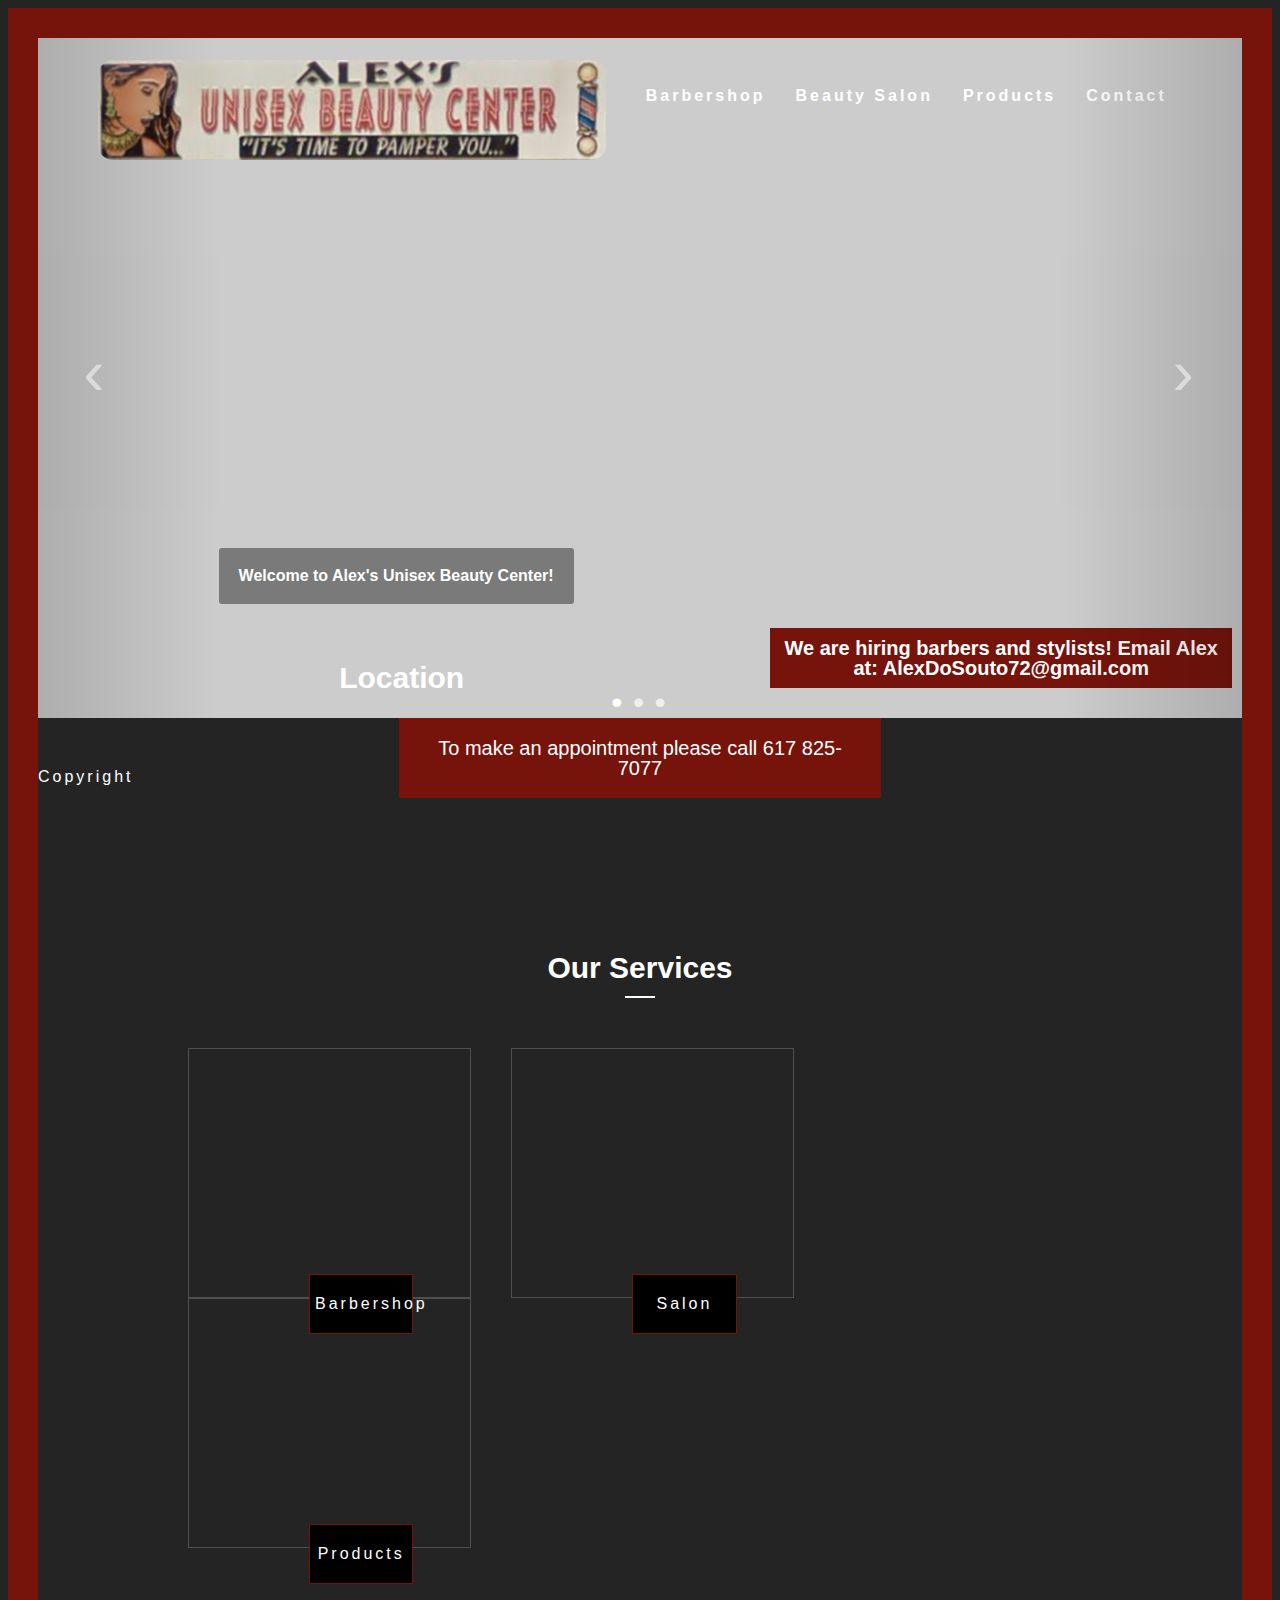
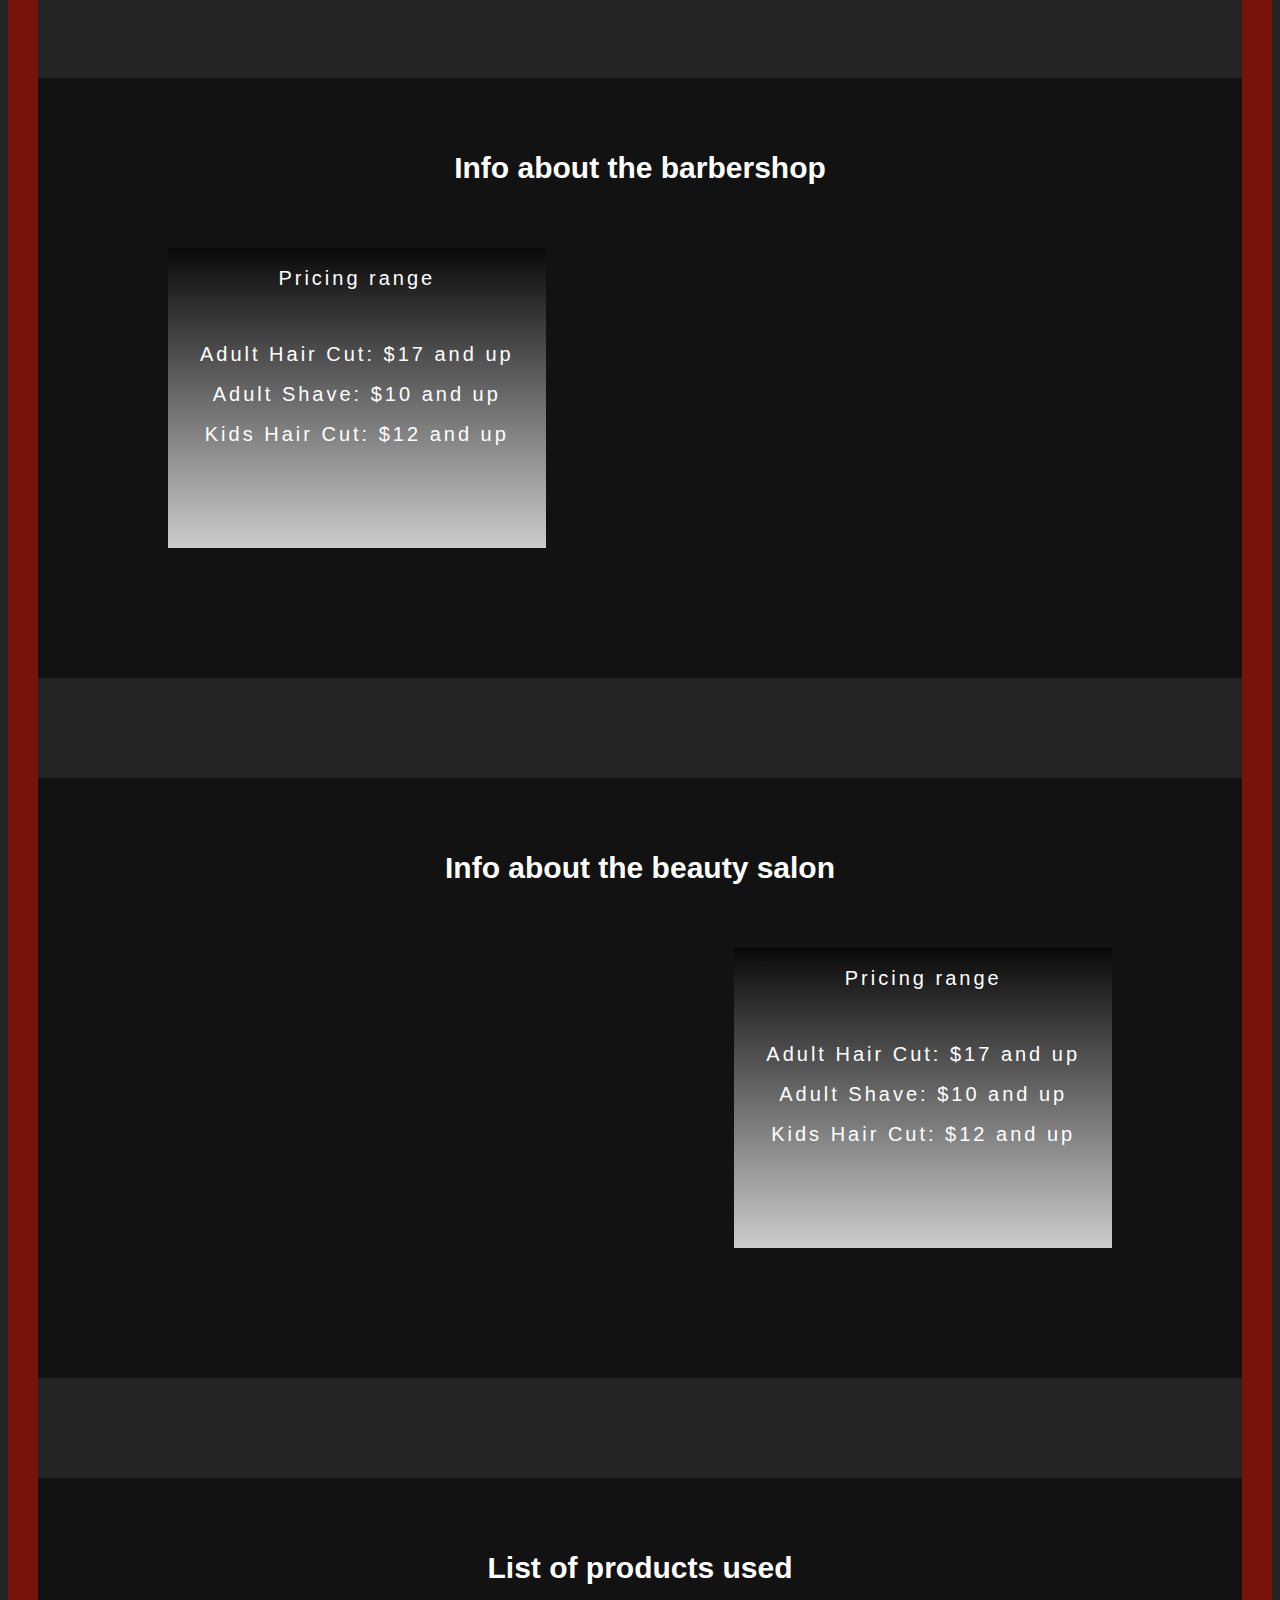
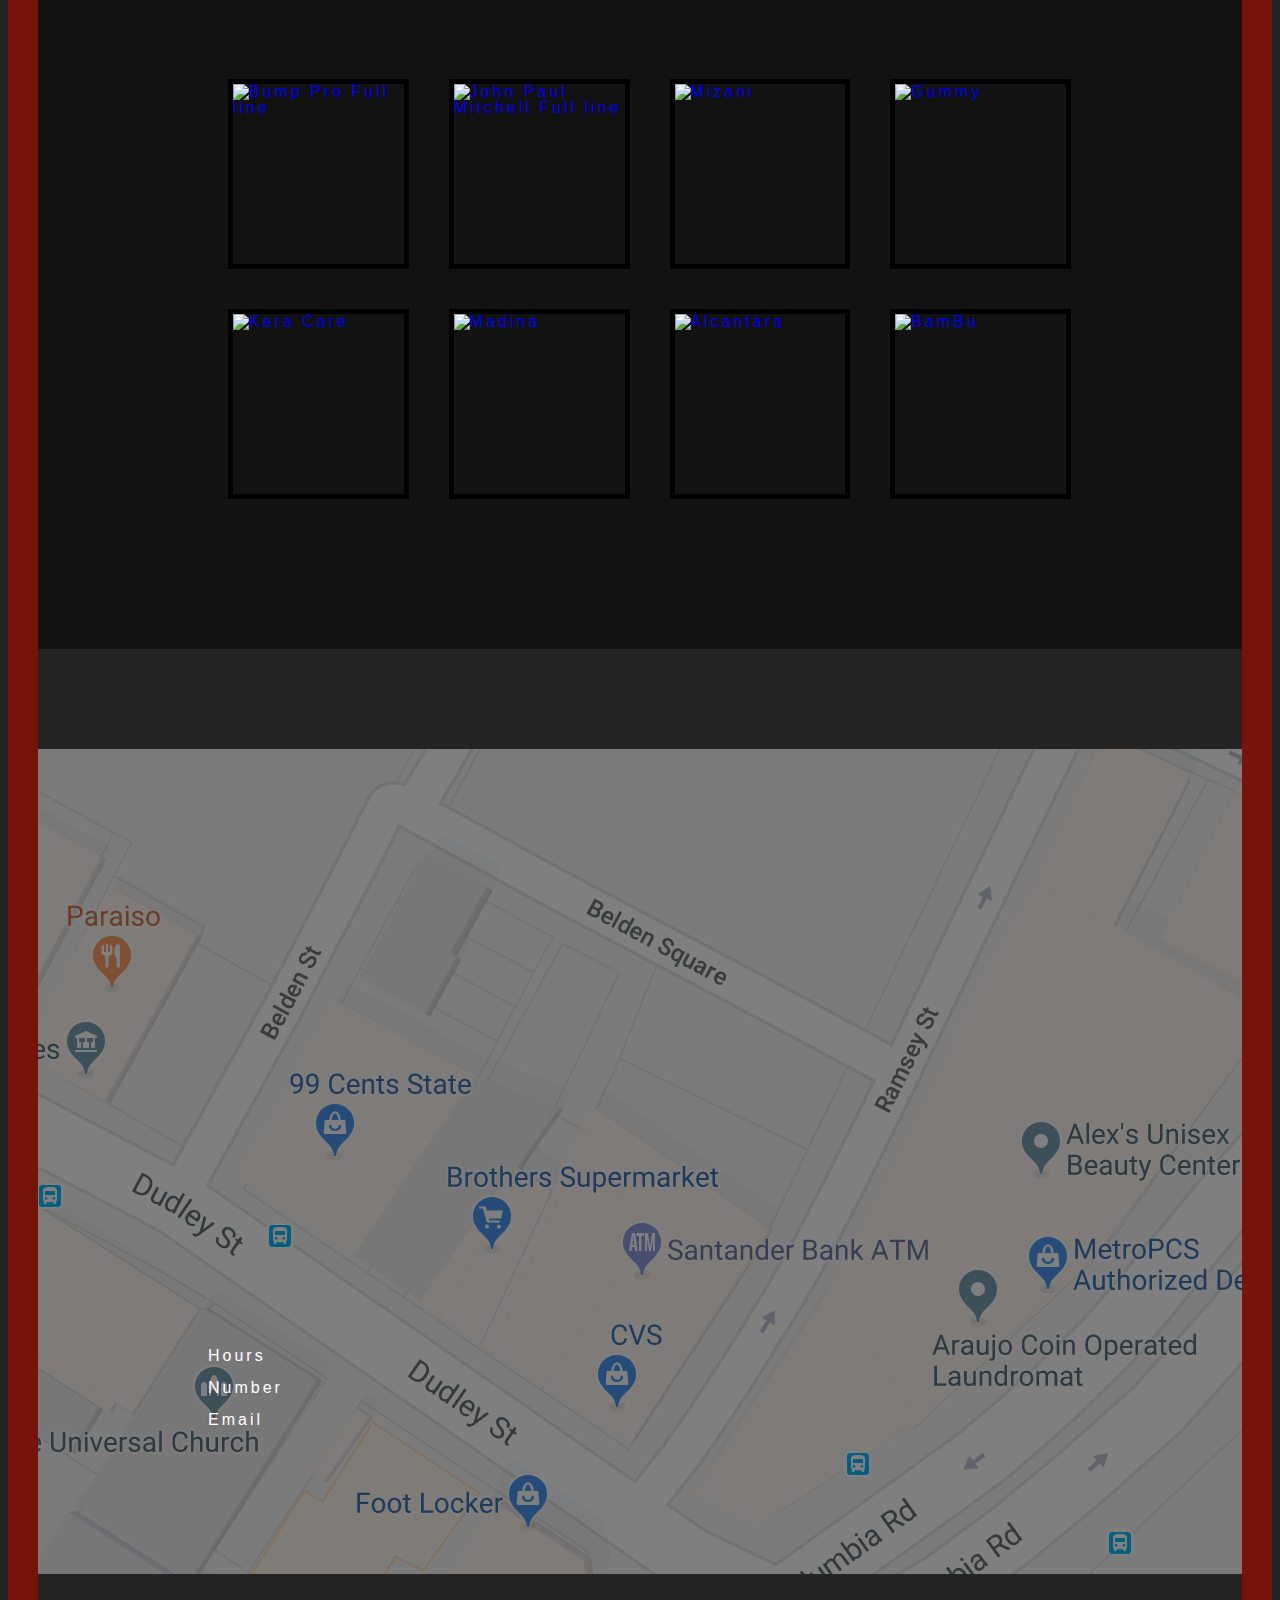
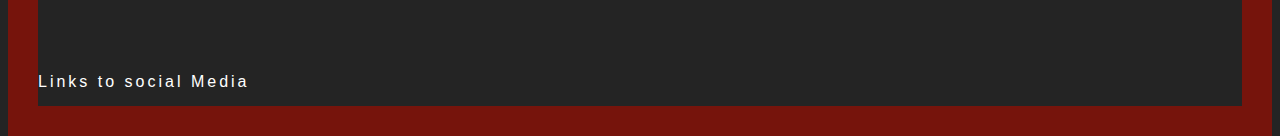
==== commit 294fa8ed: "fixed our services image section" ====
--- a/static-site/index.html
+++ b/static-site/index.html
@@ -60,6 +60,8 @@
     <section class="Our-services">
       <div class="services">
         <h2 class="services-title">Our Services</h2>
+
+      <div class="border-container">
         <div class="border">
           <div class="barbershop-background-image-1">
             <div class="text-border">
@@ -83,6 +85,8 @@
           </div>
         </div>
       </div>
+
+    </div>
     </section>
 
     <section class="barbershop">
--- a/static-site/css/main.css
+++ b/static-site/css/main.css
@@ -31,6 +31,10 @@
   margin: 5px;
   position: relative;
   bottom: 60px;
+}
+.Our-services, .barbershop, .beauty-salon, .products {
+  float: left;
+  width: 100%;
 }
 /*
 Header
@@ -198,8 +202,7 @@
   bottom: 100px;
   letter-spacing: 0;
 }
-.barbershop, .beauty-salon, .products, .contact {
-  padding: 100px 0px 0px 0px;
+.barbershop, .beauty-salon, .products, {
   margin-top: 100px;
 }
 /*
@@ -233,6 +236,8 @@
   background-position: 50% -50px;
   background-size: 100%;
   padding: 130px;
+  float: left;
+  width: 100%;
 }
 .services-title::after {
   border-bottom: 2px solid #fff;
@@ -247,17 +252,32 @@
 .barbershop-background-image-1, .salon-background-image-1, .products-background-image-1 {
   display: inline-block;
   vertical-align: middle;
+  background-image: url(http://fr.web.img4.acsta.net/medias/nmedia/18/35/09/40/affiche.jpg);
+  background-repeat: no-repeat;
+  background-attachment: local;
+  padding-bottom: 100px;
+  background-position: 50% 0px;
+  background-size: cover;
   width: 100%;
   height: 100%;
 }
 .barbershop-background-image-1 {
   background-image: url(http://fr.web.img4.acsta.net/medias/nmedia/18/35/09/40/affiche.jpg);
+  background-repeat: no-repeat;
+  background-attachment: local;
+  padding-bottom: 100px;
+  background-position: 50% -161px;
+  background-size: cover;
 }
 .salon-background-image-1 {
   background-image: url(https://s3.amazonaws.com/skiResorts_S3/www.7springs.com/categories/298.jpg);
 }
 .products-background-image-1 {
   background-image: url(http://jacksbarbershop.net/wp-content/uploads/nivo/products.jpg);
+}
+.border-container {
+  float: left;
+  width: 100%;
 }
 .border {
   border: solid 1px rgba(255, 255, 255, 0.2);
@@ -266,6 +286,7 @@
   margin-left: 20px;
   margin-right: 20px;
   height: 250px;
+  padding: 10px;
   z-index: 1;
 }
 .text-border {
@@ -276,6 +297,7 @@
   z-index: 3;
   padding: 5px;
   margin: 10px;
+  float: left;
   width: 40%;
   background-color: rgba(0, 0, 0, 1.5);
 }
@@ -298,6 +320,7 @@
   padding: 130px;
   width: 100%;
   margin-bottom: 100px;
+  float: left;
 }
 /*
 barbershop section
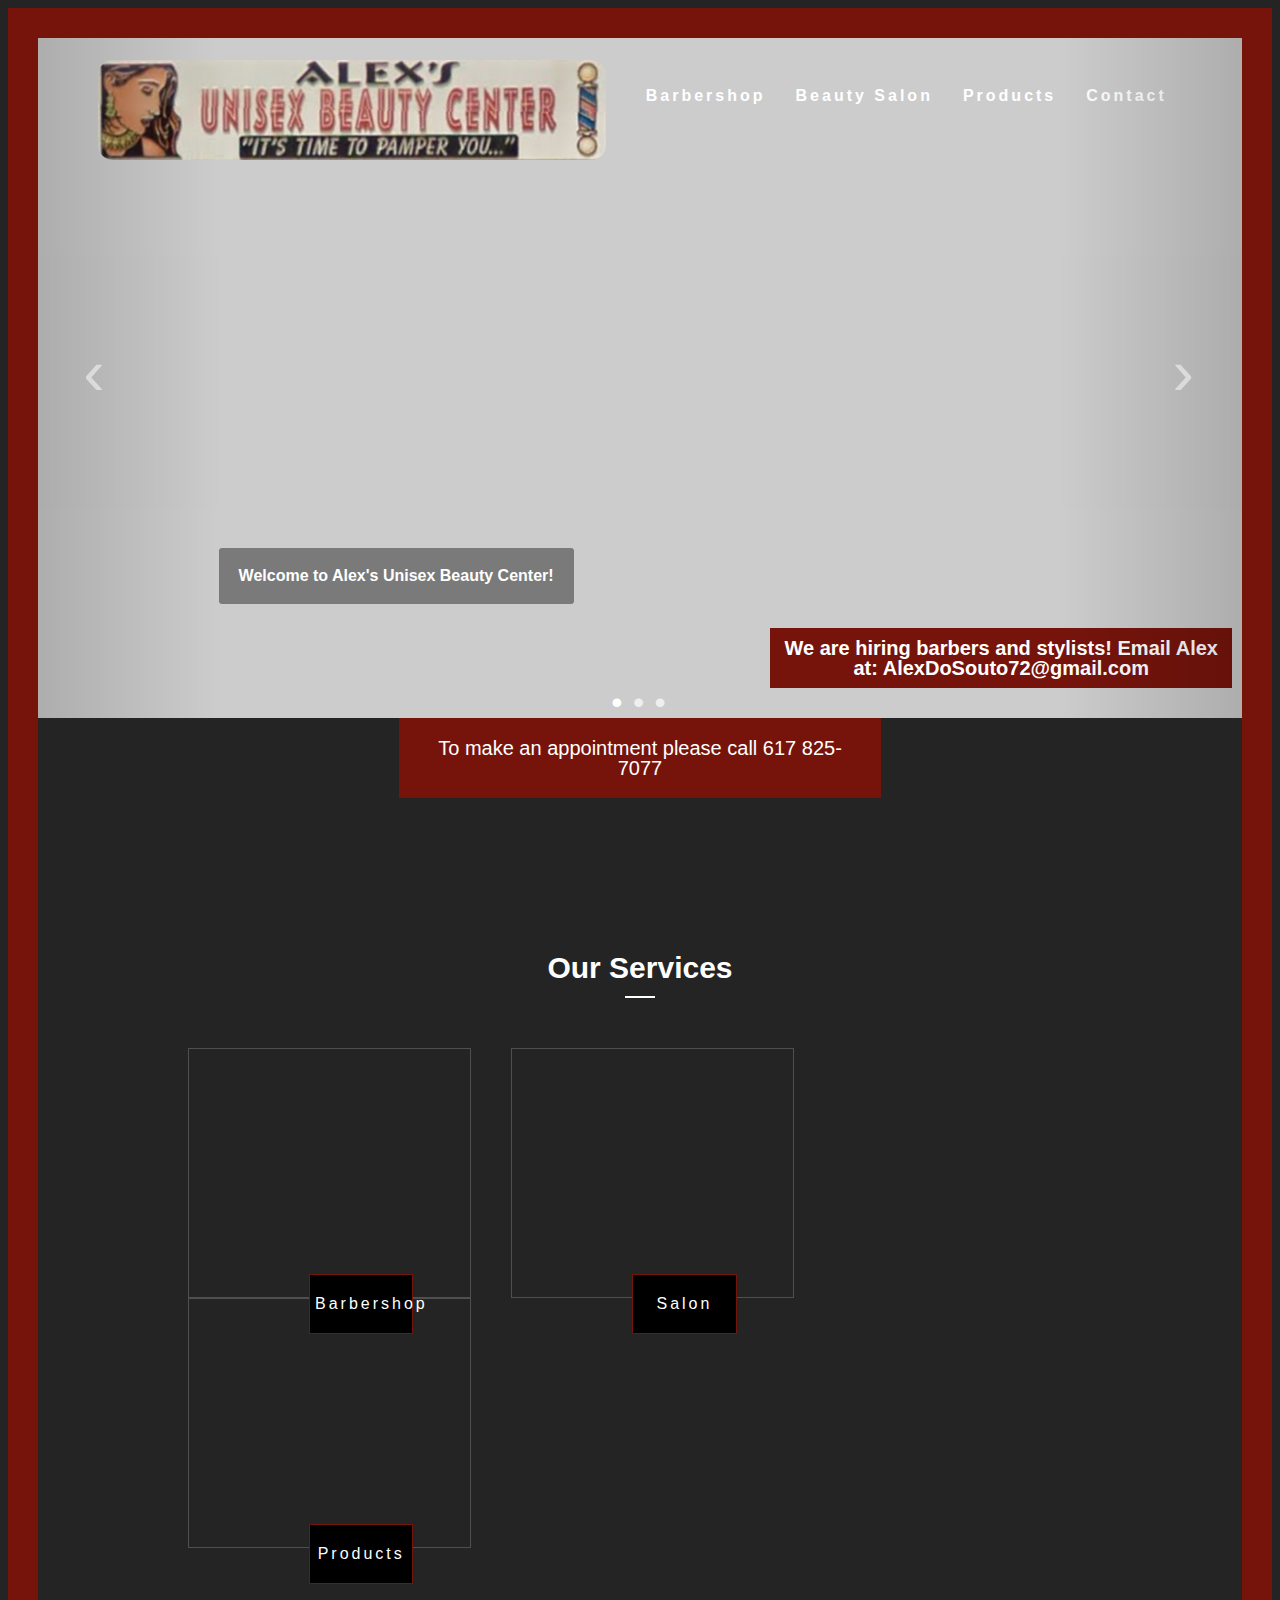
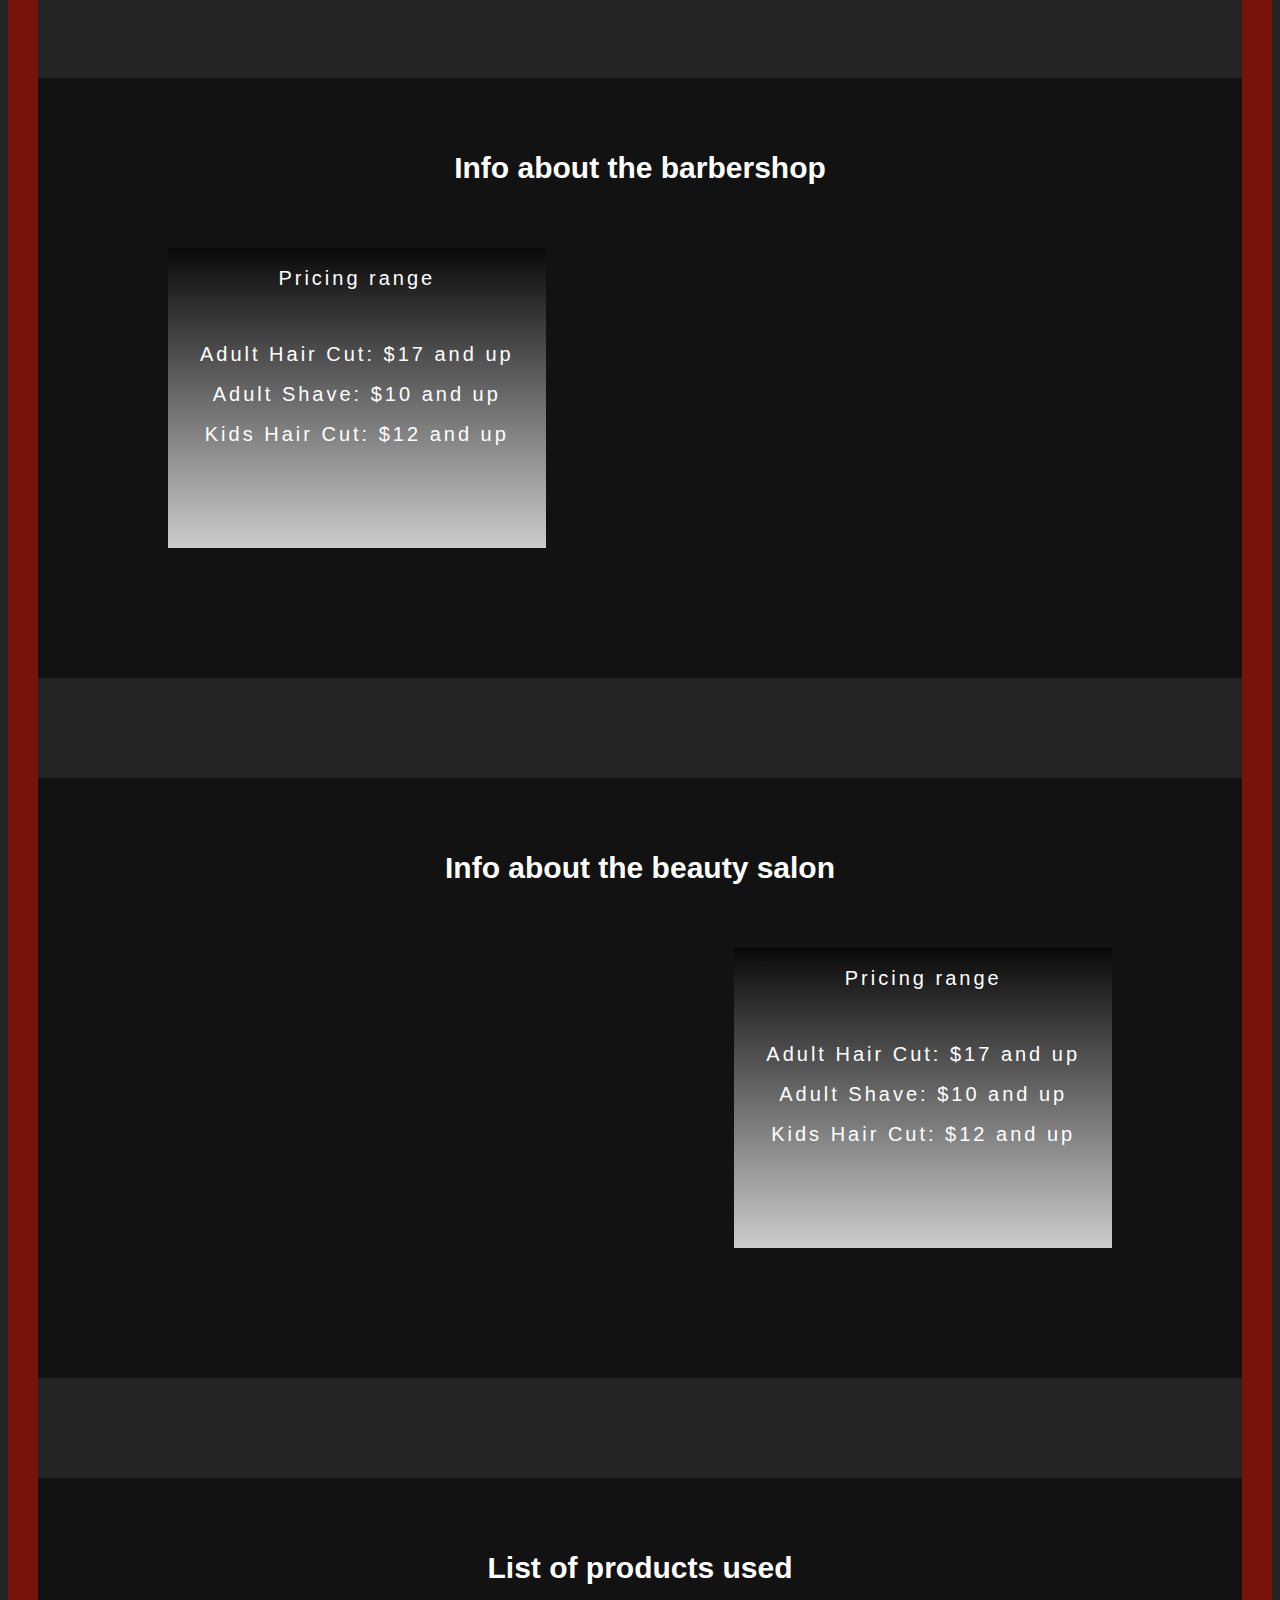
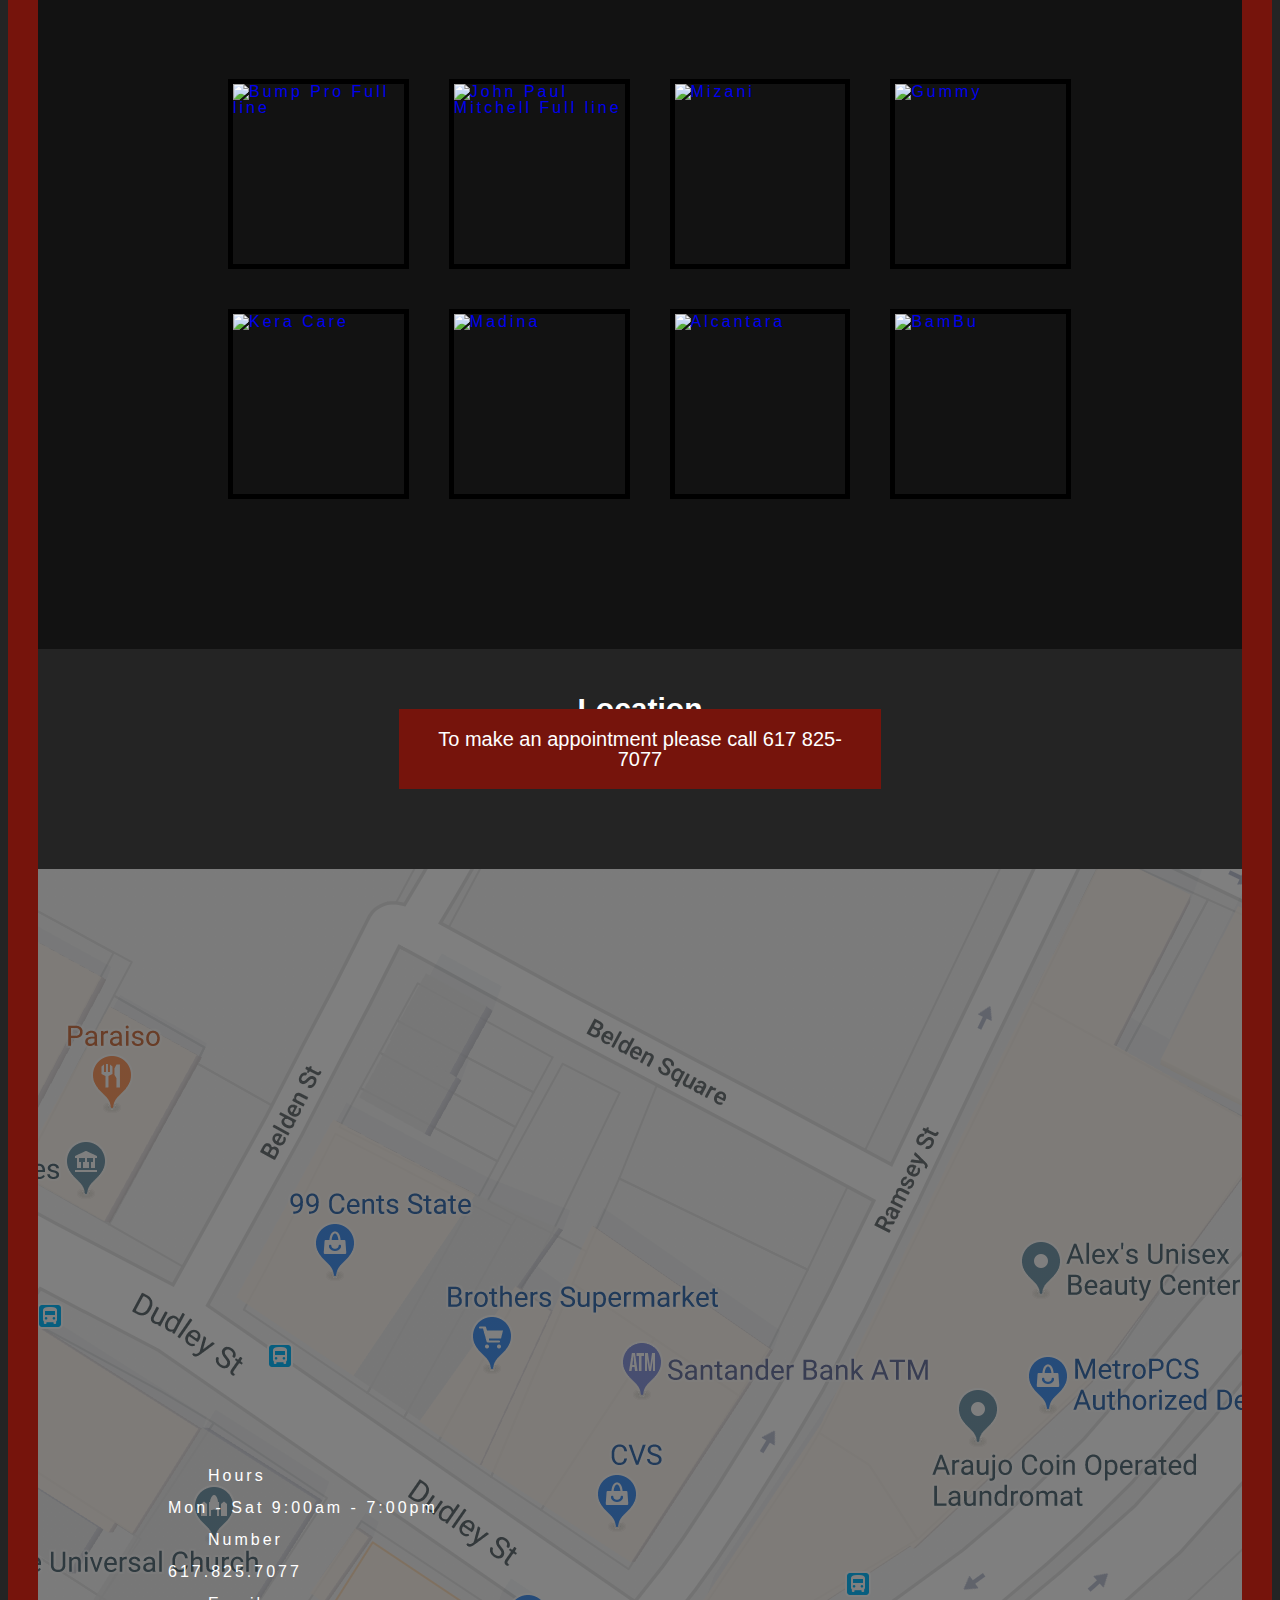
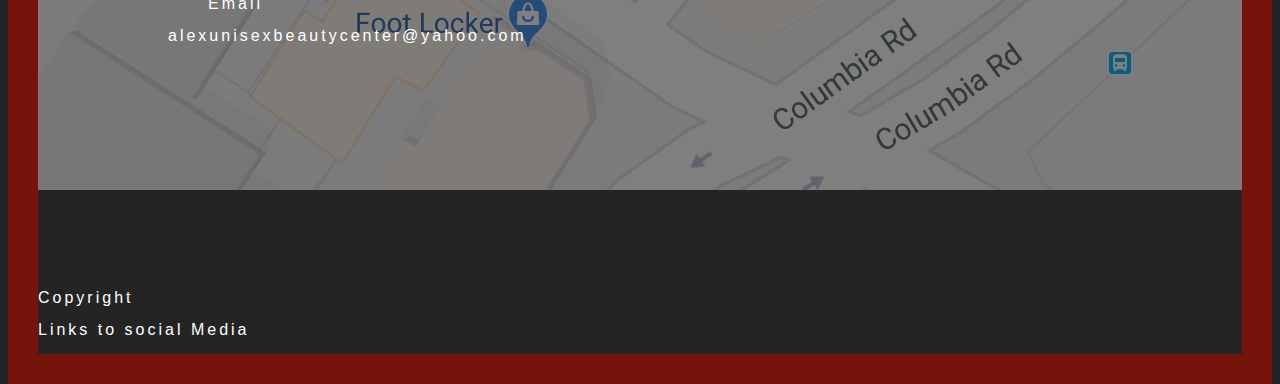
==== commit d6e74a3c: "added a few things to contact section" ====
--- a/static-site/index.html
+++ b/static-site/index.html
@@ -136,11 +136,19 @@
     <footer>
       <section class="contact">
         <h2>Location</h2>
+        <div class="appointment-number-wrap">
+          <div class="appointment-number">
+            <span> To make an appointment please call 617 825-7077</span>
+        </div>
+      </div>
         <div class="contact-background-image">
           <iframe src="https://www.google.com/maps/embed?pb=!1m18!1m12!1m3!1d2950.1685665889026!2d-71.06690228443162!3d42.31760327918968!2m3!1f0!2f0!3f0!3m2!1i1024!2i768!4f13.1!3m3!1m2!1s0x89e37a4cfd04bd3f%3A0xf5daee17732f9fd0!2sAlex&#39;s+Unisex+Beauty+Center+Inc!5e0!3m2!1sen!2sus!4v1525380093629" width="600" height="450" frameborder="0" style="border:0" allowfullscreen></iframe>
           <ul>Hours</ul>
+            <p>Mon - Sat 9:00am - 7:00pm</p>
           <ul>Number</ul>
+            <p>617.825.7077</p>
           <ul>Email</ul>
+            <p>alexunisexbeautycenter@yahoo.com</p>
         </div>
         <div>
           <p>Copyright</p>
--- a/static-site/css/main.css
+++ b/static-site/css/main.css
@@ -32,7 +32,7 @@
   position: relative;
   bottom: 60px;
 }
-.Our-services, .barbershop, .beauty-salon, .products {
+.Our-services, .barbershop, .beauty-salon, .products, .contact {
   float: left;
   width: 100%;
 }
